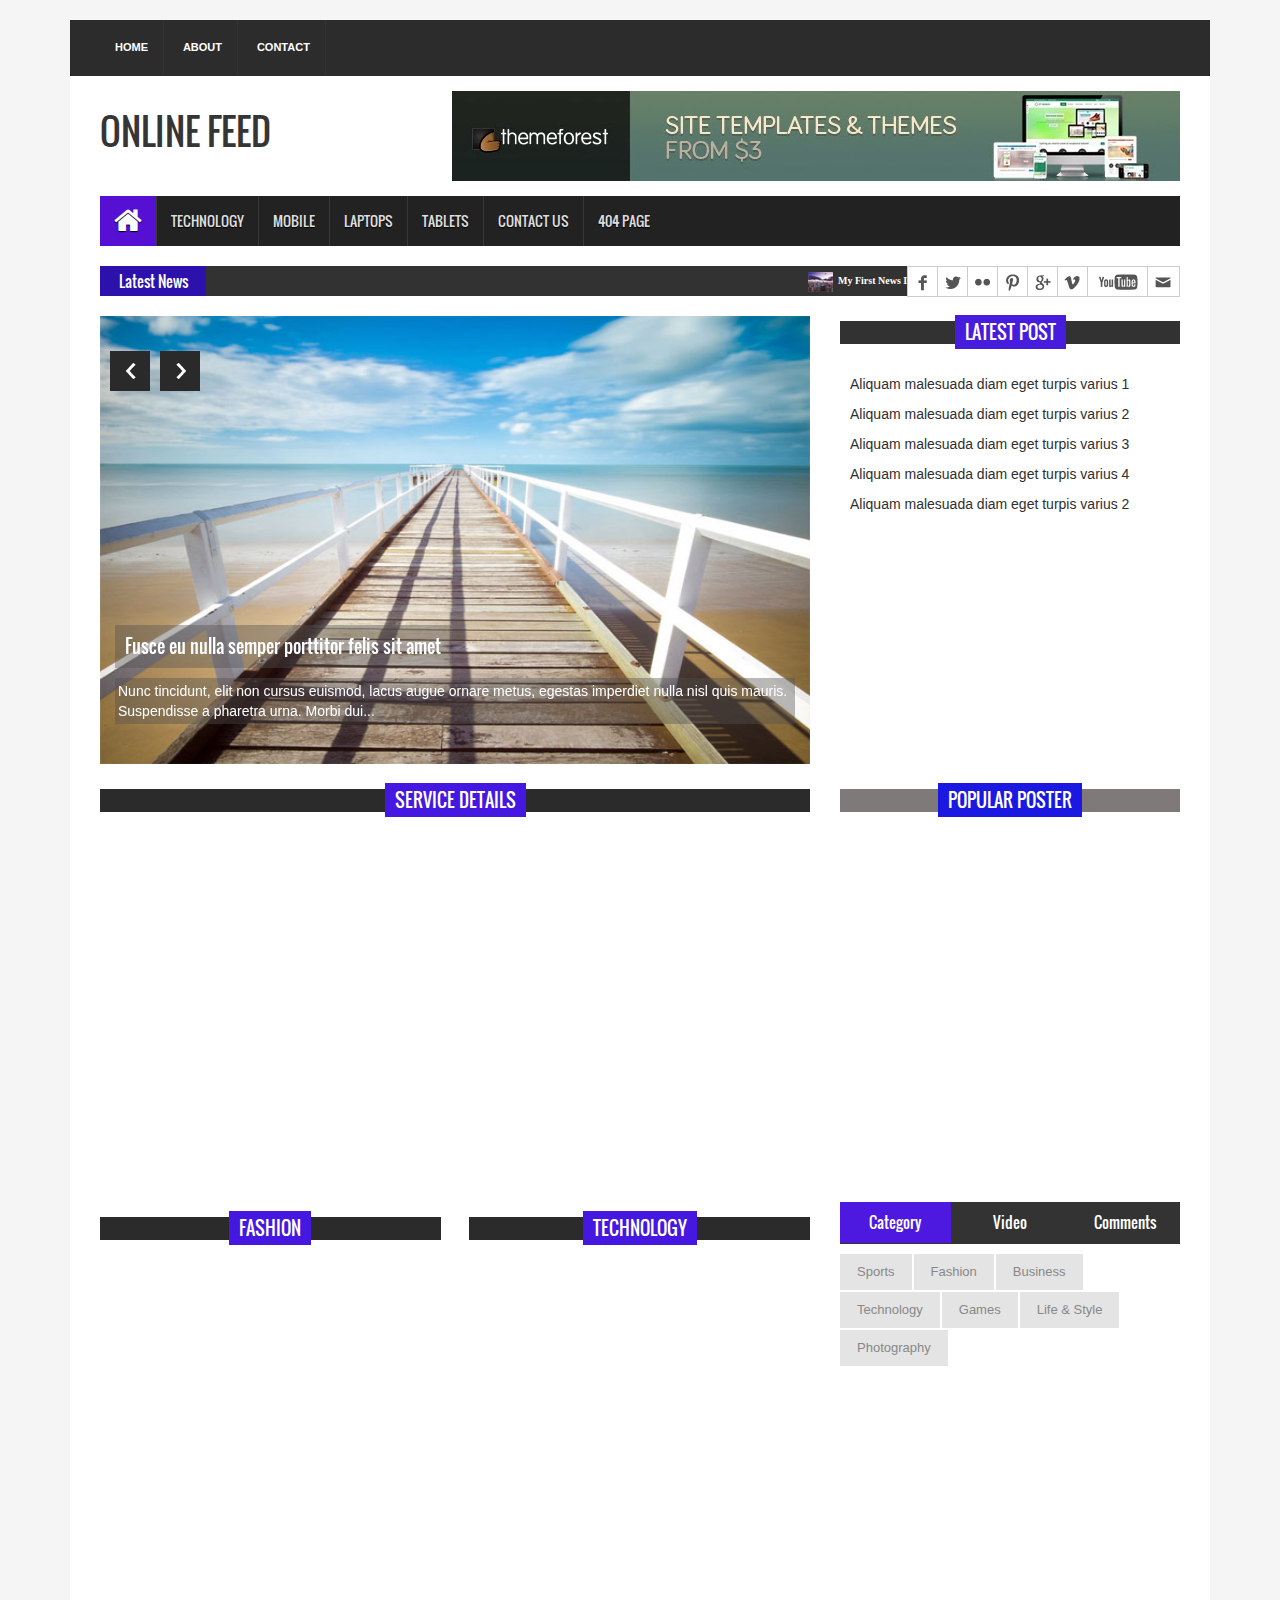
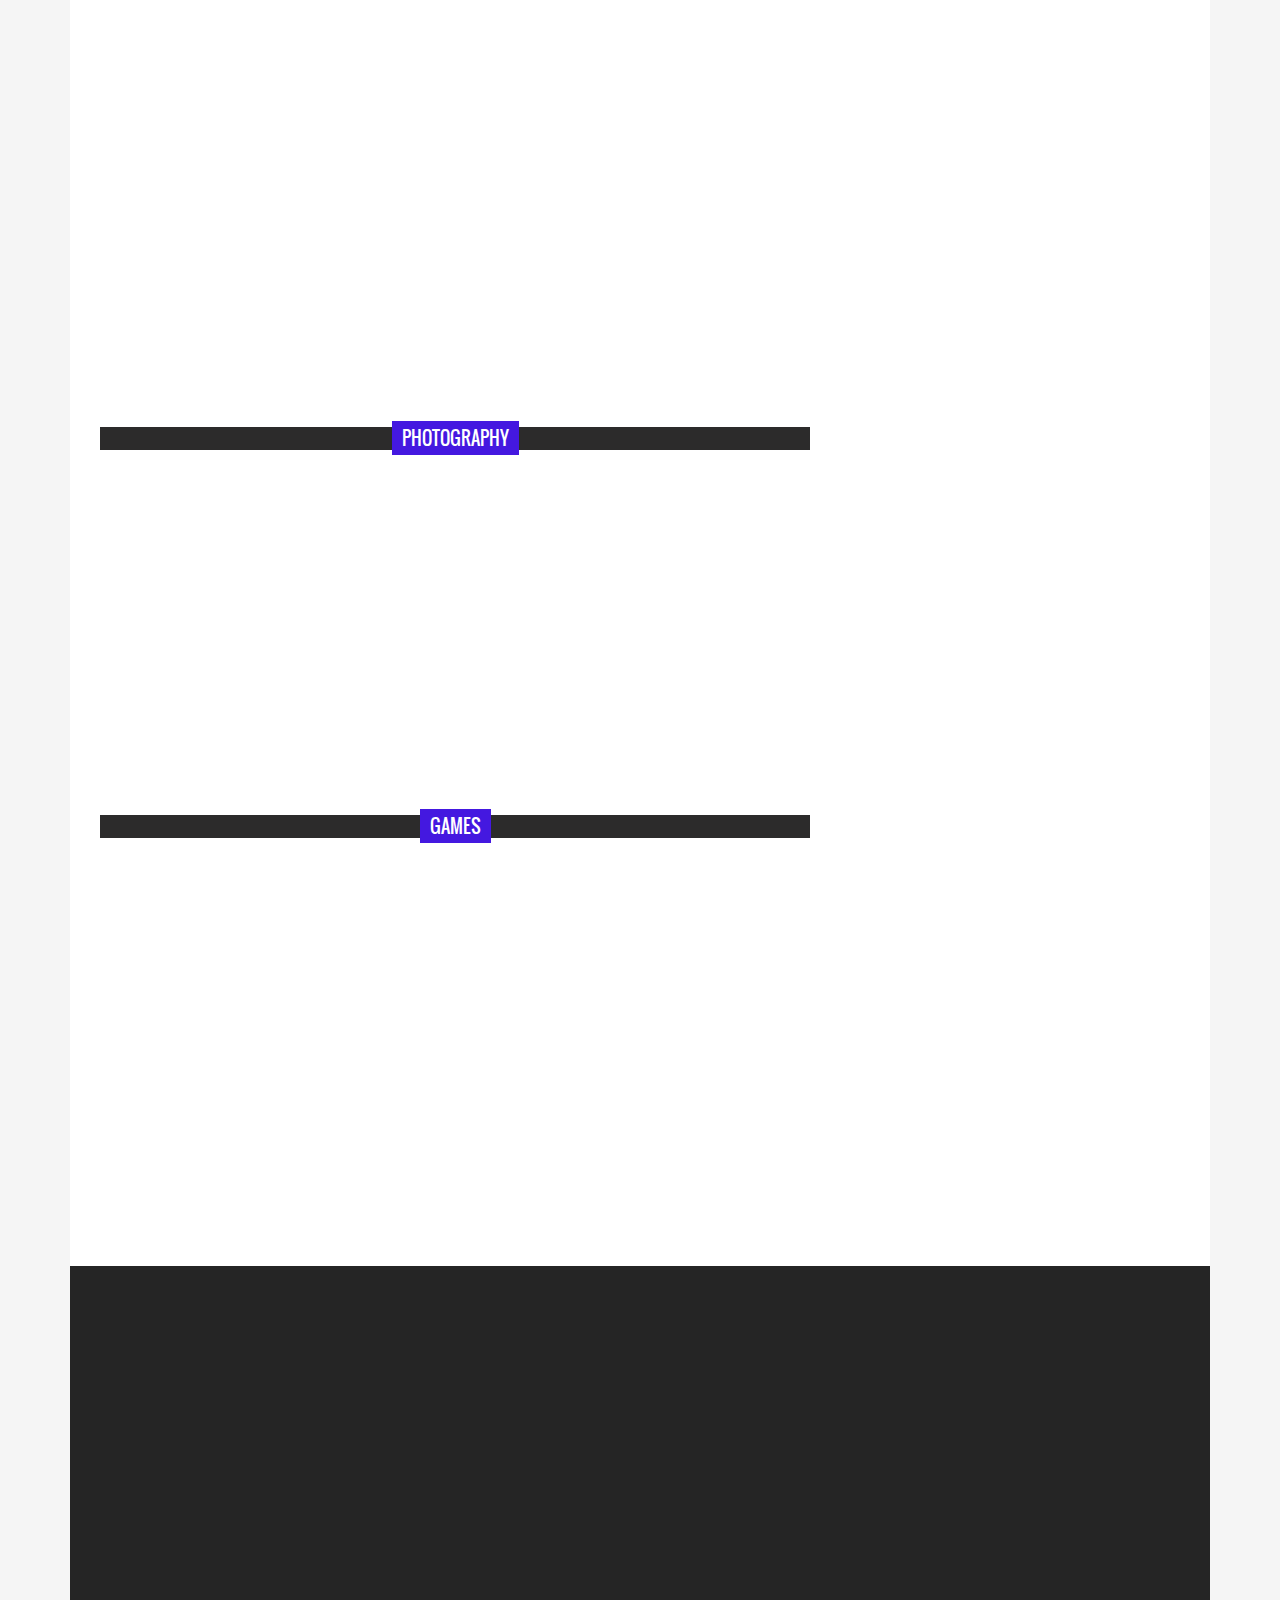
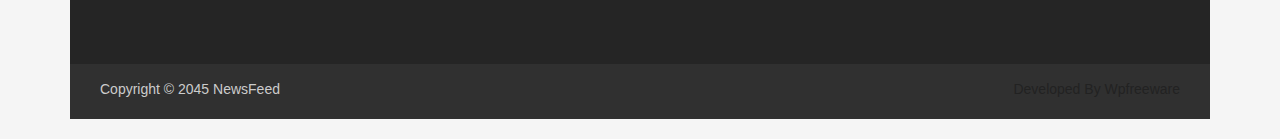
==== index.html @ 2f9a510f "Add files via upload" ====
<!DOCTYPE html>
<html>
<head>
<title>Online Feed</title>
<meta charset="utf-8">
<meta http-equiv="X-UA-Compatible" content="IE=edge">
<meta name="viewport" content="width=device-width, initial-scale=1">
<link rel="stylesheet" type="text/css" href="assets/css/bootstrap.min.css">
<link rel="stylesheet" type="text/css" href="assets/css/font-awesome.min.css">
<link rel="stylesheet" type="text/css" href="assets/css/animate.css">
<link rel="stylesheet" type="text/css" href="assets/css/font.css">
<link rel="stylesheet" type="text/css" href="assets/css/li-scroller.css">
<link rel="stylesheet" type="text/css" href="assets/css/slick.css">
<link rel="stylesheet" type="text/css" href="assets/css/jquery.fancybox.css">
<link rel="stylesheet" type="text/css" href="assets/css/theme.css">
<link rel="stylesheet" type="text/css" href="assets/css/style.css">
<!--[if lt IE 9]>
<script src="assets/js/html5shiv.min.js"></script>
<script src="assets/js/respond.min.js"></script>
<![endif]-->
</head>
<body>
<div id="preloader">
  <div id="status">&nbsp;</div>
</div>
<a class="scrollToTop" href="#"><i class="fa fa-angle-up"></i></a>
<div class="container">
  <header id="header">
    <div class="row">
      <div class="col-lg-12 col-md-12 col-sm-12">
        <div class="header_top">
          <div class="header_top_left">
            <ul class="top_nav">
              <li><a href="index.html">Home</a></li>
              <li><a href="#">About</a></li>
              <li><a href="pages/contact.html">Contact</a></li>
            </ul>
          </div>
          <div class="header_top_right">
            
          </div>
        </div>
      </div>
      <div class="col-lg-12 col-md-12 col-sm-12">
        <div class="header_bottom">
          <div class="logo_area"><a href="index.html" class="logo"><h1>ONLINE FEED</h1></a></div>
          <div class="add_banner"><a href="#"><img src="images/addbanner_728x90_V1.jpg" alt=""></a></div>
        </div>
      </div>
    </div>
  </header>
  <section id="navArea">
    <nav class="navbar navbar-inverse" role="navigation">
      <div class="navbar-header">
        <button type="button" class="navbar-toggle collapsed" data-toggle="collapse" data-target="#navbar" aria-expanded="false" aria-controls="navbar"> <span class="sr-only">Toggle navigation</span> <span class="icon-bar"></span> <span class="icon-bar"></span> <span class="icon-bar"></span> </button>
      </div>
      <div id="navbar" class="navbar-collapse collapse">
        <ul class="nav navbar-nav main_nav">
          <li class="active"><a href="index.html"><span class="fa fa-home desktop-home"></span><span class="mobile-show">Home</span></a></li>
          <li><a href="#">Technology</a></li>
          <li class="dropdown"> <a href="#" class="dropdown-toggle" data-toggle="dropdown" role="button" aria-expanded="false">Mobile</a>
            <ul class="dropdown-menu" role="menu">
              <li><a href="#">Android</a></li>
              <li><a href="#">Samsung</a></li>
              <li><a href="#">Nokia</a></li>
              <li><a href="#">Walton Mobile</a></li>
              <li><a href="#">Sympony</a></li>
            </ul>
          </li>
          <li><a href="#">Laptops</a></li>
          <li><a href="#">Tablets</a></li>
          <li><a href="pages/contact.html">Contact Us</a></li>
          <li><a href="pages/404.html">404 Page</a></li>
        </ul>
      </div>
    </nav>
  </section>
  <section id="newsSection">
    <div class="row">
      <div class="col-lg-12 col-md-12">
        <div class="latest_newsarea"> <span>Latest News</span>
          <ul id="ticker01" class="news_sticker">
            <li><a href="#"><img src="images/news_thumbnail3.jpg" alt="">My First News Item</a></li>
            <li><a href="#"><img src="images/news_thumbnail3.jpg" alt="">My Second News Item</a></li>
            <li><a href="#"><img src="images/news_thumbnail3.jpg" alt="">My Third News Item</a></li>
            <li><a href="#"><img src="images/news_thumbnail3.jpg" alt="">My Four News Item</a></li>
            <li><a href="#"><img src="images/news_thumbnail3.jpg" alt="">My Five News Item</a></li>
            <li><a href="#"><img src="images/news_thumbnail3.jpg" alt="">My Six News Item</a></li>
            <li><a href="#"><img src="images/news_thumbnail3.jpg" alt="">My Seven News Item</a></li>
            <li><a href="#"><img src="images/news_thumbnail3.jpg" alt="">My Eight News Item</a></li>
            <li><a href="#"><img src="images/news_thumbnail2.jpg" alt="">My Nine News Item</a></li>
          </ul>
          <div class="social_area">
            <ul class="social_nav">
              <li class="facebook"><a href="#"></a></li>
              <li class="twitter"><a href="#"></a></li>
              <li class="flickr"><a href="#"></a></li>
              <li class="pinterest"><a href="#"></a></li>
              <li class="googleplus"><a href="#"></a></li>
              <li class="vimeo"><a href="#"></a></li>
              <li class="youtube"><a href="#"></a></li>
              <li class="mail"><a href="#"></a></li>
            </ul>
          </div>
        </div>
      </div>
    </div>
  </section>
  <section id="sliderSection">
    <div class="row">
      <div class="col-lg-8 col-md-8 col-sm-8">
        <div class="slick_slider">
          <div class="single_iteam"> <a href="pages/single_page.html"> <img src="images/slider_img4.jpg" alt=""></a>
            <div class="slider_article">
              <h2><a class="slider_tittle" href="pages/single_page.html">Fusce eu nulla semper porttitor felis sit amet</a></h2>
              <p>Nunc tincidunt, elit non cursus euismod, lacus augue ornare metus, egestas imperdiet nulla nisl quis mauris. Suspendisse a pharetra urna. Morbi dui...</p>
            </div>
          </div>
          <div class="single_iteam"> <a href="pages/single_page.html"> <img src="images/slider_img2.jpg" alt=""></a>
            <div class="slider_article">
              <h2><a class="slider_tittle" href="pages/single_page.html">Fusce eu nulla semper porttitor felis sit amet</a></h2>
              <p>Nunc tincidunt, elit non cursus euismod, lacus augue ornare metus, egestas imperdiet nulla nisl quis mauris. Suspendisse a pharetra urna. Morbi dui...</p>
            </div>
          </div>
          <div class="single_iteam"> <a href="pages/single_page.html"> <img src="images/slider_img3.jpg" alt=""></a>
            <div class="slider_article">
              <h2><a class="slider_tittle" href="pages/single_page.html">Fusce eu nulla semper porttitor felis sit amet</a></h2>
              <p>Nunc tincidunt, elit non cursus euismod, lacus augue ornare metus, egestas imperdiet nulla nisl quis mauris. Suspendisse a pharetra urna. Morbi dui...</p>
            </div>
          </div>
          <div class="single_iteam"> <a href="pages/single_page.html"> <img src="images/slider_img1.jpg" alt=""></a>
            <div class="slider_article">
              <h2><a class="slider_tittle" href="pages/single_page.html">Fusce eu nulla semper porttitor felis sit amet</a></h2>
              <p>Nunc tincidunt, elit non cursus euismod, lacus augue ornare metus, egestas imperdiet nulla nisl quis mauris. Suspendisse a pharetra urna. Morbi dui...</p>
            </div>
          </div>
        </div>
      </div>
      <div class="col-lg-4 col-md-4 col-sm-4">
        <div class="latest_post">
          <h2><span>Latest post</span></h2>
          <div class="latest_post_container">
            <div id="prev-button"><i class="fa fa-chevron-up"></i></div>
            <ul class="latest_postnav">
              <li>
                <div class="media"> <a href="pages/single_page.html" class="media-left">  </a>
                  <div class="media-body"> <a href="pages/single_page.html" class="catg_title"> Aliquam malesuada diam eget turpis varius 1</a> </div>
                </div>
              </li>
              <li>
                <div class="media"> <a href="pages/single_page.html" class="media-left">  </a>
                  <div class="media-body"> <a href="pages/single_page.html" class="catg_title"> Aliquam malesuada diam eget turpis varius 2</a> </div>
                </div>
              </li>
              <li>
                <div class="media"> <a href="pages/single_page.html" class="media-left">  </a>
                  <div class="media-body"> <a href="pages/single_page.html" class="catg_title"> Aliquam malesuada diam eget turpis varius 3</a> </div>
                </div>
              </li>
              <li>
                <div class="media"> <a href="pages/single_page.html" class="media-left"> </a>
                  <div class="media-body"> <a href="pages/single_page.html" class="catg_title"> Aliquam malesuada diam eget turpis varius 4</a> </div>
                </div>
              </li>
              <li>
                <div class="media"> <a href="pages/single_page.html" class="media-left">  </a>
                  <div class="media-body"> <a href="pages/single_page.html" class="catg_title"> Aliquam malesuada diam eget turpis varius 2</a> </div>
                </div>
              </li>
            </ul>
            <div id="next-button"><i class="fa  fa-chevron-down"></i></div>
          </div>
        </div>
      </div>
    </div>
  </section>
  <section id="contentSection">
    <div class="row">
      <div class="col-lg-8 col-md-8 col-sm-8">
        <div class="left_content">
          <div class="single_post_content">
            <h2><span>Service Details</span></h2>
            <div class="single_post_content_left">
              <ul class="business_catgnav  wow fadeInDown">
                <li>
                  <figure class="bsbig_fig"> <a href="pages/single_page.html" class="featured_img"> <img alt="" src="images/featured_img1.jpg"> <span class="overlay"></span> </a>
                    <figcaption> <a href="pages/single_page.html">Document Required</a> </figcaption>
                    <p>Nunc tincidunt, elit non cursus euismod, lacus augue ornare metus, egestas imperdiet nulla nisl quis mauris. Suspendisse a phare...</p>
                  </figure>
                </li>
              </ul>
            </div>
            <div class="single_post_content_right">
              <ul class="spost_nav">
                <li>
                  <div class="media wow fadeInDown"> <a href="pages/single_page.html" class="media-left"> <img alt="" src="images/post_img1.jpg"> </a>
                    <div class="media-body"> <a href="pages/single_page.html" class="catg_title"> Aliquam malesuada diam eget turpis varius 1</a> </div>
                  </div>
                </li>
                <li>
                  <div class="media wow fadeInDown"> <a href="pages/single_page.html" class="media-left"> <img alt="" src="images/post_img2.jpg"> </a>
                    <div class="media-body"> <a href="pages/single_page.html" class="catg_title"> Aliquam malesuada diam eget turpis varius 2</a> </div>
                  </div>
                </li>
                <li>
                  <div class="media wow fadeInDown"> <a href="pages/single_page.html" class="media-left"> <img alt="" src="images/post_img1.jpg"> </a>
                    <div class="media-body"> <a href="pages/single_page.html" class="catg_title"> Aliquam malesuada diam eget turpis varius 3</a> </div>
                  </div>
                </li>
                <li>
                  <div class="media wow fadeInDown"> <a href="pages/single_page.html" class="media-left"> <img alt="" src="images/post_img2.jpg"> </a>
                    <div class="media-body"> <a href="pages/single_page.html" class="catg_title"> Aliquam malesuada diam eget turpis varius 4</a> </div>
                  </div>
                </li>
              </ul>
            </div>
          </div>
          <div class="fashion_technology_area">
            <div class="fashion">
              <div class="single_post_content">
                <h2><span>Fashion</span></h2>
                <ul class="business_catgnav wow fadeInDown">
                  <li>
                    <figure class="bsbig_fig"> <a href="pages/single_page.html" class="featured_img"> <img alt="" src="images/featured_img2.jpg"> <span class="overlay"></span> </a>
                      <figcaption> <a href="pages/single_page.html">Proin rhoncus consequat nisl eu ornare mauris</a> </figcaption>
                      <p>Nunc tincidunt, elit non cursus euismod, lacus augue ornare metus, egestas imperdiet nulla nisl quis mauris. Suspendisse a phare...</p>
                    </figure>
                  </li>
                </ul>
                <ul class="spost_nav">
                  <li>
                    <div class="media wow fadeInDown"> <a href="pages/single_page.html" class="media-left"> <img alt="" src="images/post_img1.jpg"> </a>
                      <div class="media-body"> <a href="pages/single_page.html" class="catg_title"> Aliquam malesuada diam eget turpis varius 1</a> </div>
                    </div>
                  </li>
                  <li>
                    <div class="media wow fadeInDown"> <a href="pages/single_page.html" class="media-left"> <img alt="" src="images/post_img2.jpg"> </a>
                      <div class="media-body"> <a href="pages/single_page.html" class="catg_title"> Aliquam malesuada diam eget turpis varius 2</a> </div>
                    </div>
                  </li>
                  <li>
                    <div class="media wow fadeInDown"> <a href="pages/single_page.html" class="media-left"> <img alt="" src="images/post_img1.jpg"> </a>
                      <div class="media-body"> <a href="pages/single_page.html" class="catg_title"> Aliquam malesuada diam eget turpis varius 3</a> </div>
                    </div>
                  </li>
                  <li>
                    <div class="media wow fadeInDown"> <a href="pages/single_page.html" class="media-left"> <img alt="" src="images/post_img2.jpg"> </a>
                      <div class="media-body"> <a href="pages/single_page.html" class="catg_title"> Aliquam malesuada diam eget turpis varius 4</a> </div>
                    </div>
                  </li>
                </ul>
              </div>
            </div>
            <div class="technology">
              <div class="single_post_content">
                <h2><span>Technology</span></h2>
                <ul class="business_catgnav">
                  <li>
                    <figure class="bsbig_fig wow fadeInDown"> <a href="pages/single_page.html" class="featured_img"> <img alt="" src="images/featured_img3.jpg"> <span class="overlay"></span> </a>
                      <figcaption> <a href="pages/single_page.html">Proin rhoncus consequat nisl eu ornare mauris</a> </figcaption>
                      <p>Nunc tincidunt, elit non cursus euismod, lacus augue ornare metus, egestas imperdiet nulla nisl quis mauris. Suspendisse a phare...</p>
                    </figure>
                  </li>
                </ul>
                <ul class="spost_nav">
                  <li>
                    <div class="media wow fadeInDown"> <a href="pages/single_page.html" class="media-left"> <img alt="" src="images/post_img1.jpg"> </a>
                      <div class="media-body"> <a href="pages/single_page.html" class="catg_title"> Aliquam malesuada diam eget turpis varius 1</a> </div>
                    </div>
                  </li>
                  <li>
                    <div class="media wow fadeInDown"> <a href="pages/single_page.html" class="media-left"> <img alt="" src="images/post_img2.jpg"> </a>
                      <div class="media-body"> <a href="pages/single_page.html" class="catg_title"> Aliquam malesuada diam eget turpis varius 2</a> </div>
                    </div>
                  </li>
                  <li>
                    <div class="media wow fadeInDown"> <a href="pages/single_page.html" class="media-left"> <img alt="" src="images/post_img1.jpg"> </a>
                      <div class="media-body"> <a href="pages/single_page.html" class="catg_title"> Aliquam malesuada diam eget turpis varius 3</a> </div>
                    </div>
                  </li>
                  <li>
                    <div class="media wow fadeInDown"> <a href="pages/single_page.html" class="media-left"> <img alt="" src="images/post_img2.jpg"> </a>
                      <div class="media-body"> <a href="pages/single_page.html" class="catg_title"> Aliquam malesuada diam eget turpis varius 4</a> </div>
                    </div>
                  </li>
                </ul>
              </div>
            </div>
          </div>
          <div class="single_post_content">
            <h2><span>Photography</span></h2>
            <ul class="photograph_nav  wow fadeInDown">
              <li>
                <div class="photo_grid">
                  <figure class="effect-layla"> <a class="fancybox-buttons" data-fancybox-group="button" href="images/photograph_img2.jpg" title="Photography Ttile 1"> <img src="images/photograph_img2.jpg" alt=""/></a> </figure>
                </div>
              </li>
              <li>
                <div class="photo_grid">
                  <figure class="effect-layla"> <a class="fancybox-buttons" data-fancybox-group="button" href="images/photograph_img3.jpg" title="Photography Ttile 2"> <img src="images/photograph_img3.jpg" alt=""/> </a> </figure>
                </div>
              </li>
              <li>
                <div class="photo_grid">
                  <figure class="effect-layla"> <a class="fancybox-buttons" data-fancybox-group="button" href="images/photograph_img4.jpg" title="Photography Ttile 3"> <img src="images/photograph_img4.jpg" alt=""/> </a> </figure>
                </div>
              </li>
              <li>
                <div class="photo_grid">
                  <figure class="effect-layla"> <a class="fancybox-buttons" data-fancybox-group="button" href="images/photograph_img4.jpg" title="Photography Ttile 4"> <img src="images/photograph_img4.jpg" alt=""/> </a> </figure>
                </div>
              </li>
              <li>
                <div class="photo_grid">
                  <figure class="effect-layla"> <a class="fancybox-buttons" data-fancybox-group="button" href="images/photograph_img2.jpg" title="Photography Ttile 5"> <img src="images/photograph_img2.jpg" alt=""/> </a> </figure>
                </div>
              </li>
              <li>
                <div class="photo_grid">
                  <figure class="effect-layla"> <a class="fancybox-buttons" data-fancybox-group="button" href="images/photograph_img3.jpg" title="Photography Ttile 6"> <img src="images/photograph_img3.jpg" alt=""/> </a> </figure>
                </div>
              </li>
            </ul>
          </div>
          <div class="single_post_content">
            <h2><span>Games</span></h2>
            <div class="single_post_content_left">
              <ul class="business_catgnav">
                <li>
                  <figure class="bsbig_fig  wow fadeInDown"> <a class="featured_img" href="pages/single_page.html"> <img src="images/featured_img1.jpg" alt=""> <span class="overlay"></span> </a>
                    <figcaption> <a href="pages/single_page.html">Proin rhoncus consequat nisl eu ornare mauris</a> </figcaption>
                    <p>Nunc tincidunt, elit non cursus euismod, lacus augue ornare metus, egestas imperdiet nulla nisl quis mauris. Suspendisse a phare...</p>
                  </figure>
                </li>
              </ul>
            </div>
            <div class="single_post_content_right">
              <ul class="spost_nav">
                <li>
                  <div class="media wow fadeInDown"> <a href="pages/single_page.html" class="media-left"> <img alt="" src="images/post_img1.jpg"> </a>
                    <div class="media-body"> <a href="pages/single_page.html" class="catg_title"> Aliquam malesuada diam eget turpis varius 1</a> </div>
                  </div>
                </li>
                <li>
                  <div class="media wow fadeInDown"> <a href="pages/single_page.html" class="media-left"> <img alt="" src="images/post_img2.jpg"> </a>
                    <div class="media-body"> <a href="pages/single_page.html" class="catg_title"> Aliquam malesuada diam eget turpis varius 2</a> </div>
                  </div>
                </li>
                <li>
                  <div class="media wow fadeInDown"> <a href="pages/single_page.html" class="media-left"> <img alt="" src="images/post_img1.jpg"> </a>
                    <div class="media-body"> <a href="pages/single_page.html" class="catg_title"> Aliquam malesuada diam eget turpis varius 3</a> </div>
                  </div>
                </li>
                <li>
                  <div class="media wow fadeInDown"> <a href="pages/single_page.html" class="media-left"> <img alt="" src="images/post_img2.jpg"> </a>
                    <div class="media-body"> <a href="pages/single_page.html" class="catg_title"> Aliquam malesuada diam eget turpis varius 4</a> </div>
                  </div>
                </li>
              </ul>
            </div>
          </div>
        </div>
      </div>
      <div class="col-lg-4 col-md-4 col-sm-4">
        <aside class="right_content">
          <div class="single_sidebar">
            <h2><span>Popular Poster</span></h2>
            <ul class="spost_nav">
              <li>
                <div class="media wow fadeInDown"> <a href="pages/single_page.html" class="media-left"> <img alt="" src="images/post_img1.jpg"> </a>
                  <div class="media-body"> <a href="pages/single_page.html" class="catg_title"> Aliquam malesuada diam eget turpis varius 1</a> </div>
                </div>
              </li>
              <li>
                <div class="media wow fadeInDown"> <a href="pages/single_page.html" class="media-left"> <img alt="" src="images/post_img2.jpg"> </a>
                  <div class="media-body"> <a href="pages/single_page.html" class="catg_title"> Aliquam malesuada diam eget turpis varius 2</a> </div>
                </div>
              </li>
              <li>
                <div class="media wow fadeInDown"> <a href="pages/single_page.html" class="media-left"> <img alt="" src="images/post_img1.jpg"> </a>
                  <div class="media-body"> <a href="pages/single_page.html" class="catg_title"> Aliquam malesuada diam eget turpis varius 3</a> </div>
                </div>
              </li>
              <li>
                <div class="media wow fadeInDown"> <a href="pages/single_page.html" class="media-left"> <img alt="" src="images/post_img2.jpg"> </a>
                  <div class="media-body"> <a href="pages/single_page.html" class="catg_title"> Aliquam malesuada diam eget turpis varius 4</a> </div>
                </div>
              </li>
            </ul>
          </div>
          <div class="single_sidebar">
            <ul class="nav nav-tabs" role="tablist">
              <li role="presentation" class="active"><a href="#category" aria-controls="home" role="tab" data-toggle="tab">Category</a></li>
              <li role="presentation"><a href="#video" aria-controls="profile" role="tab" data-toggle="tab">Video</a></li>
              <li role="presentation"><a href="#comments" aria-controls="messages" role="tab" data-toggle="tab">Comments</a></li>
            </ul>
            <div class="tab-content">
              <div role="tabpanel" class="tab-pane active" id="category">
                <ul>
                  <li class="cat-item"><a href="#">Sports</a></li>
                  <li class="cat-item"><a href="#">Fashion</a></li>
                  <li class="cat-item"><a href="#">Business</a></li>
                  <li class="cat-item"><a href="#">Technology</a></li>
                  <li class="cat-item"><a href="#">Games</a></li>
                  <li class="cat-item"><a href="#">Life &amp; Style</a></li>
                  <li class="cat-item"><a href="#">Photography</a></li>
                </ul>
              </div>
              <div role="tabpanel" class="tab-pane" id="video">
                <div class="vide_area">
                  <iframe width="100%" height="250" src="http://www.youtube.com/embed/h5QWbURNEpA?feature=player_detailpage" frameborder="0" allowfullscreen></iframe>
                </div>
              </div>
              <div role="tabpanel" class="tab-pane" id="comments">
                <ul class="spost_nav">
                  <li>
                    <div class="media wow fadeInDown"> <a href="pages/single_page.html" class="media-left"> <img alt="" src="images/post_img1.jpg"> </a>
                      <div class="media-body"> <a href="pages/single_page.html" class="catg_title"> Aliquam malesuada diam eget turpis varius 1</a> </div>
                    </div>
                  </li>
                  <li>
                    <div class="media wow fadeInDown"> <a href="pages/single_page.html" class="media-left"> <img alt="" src="images/post_img2.jpg"> </a>
                      <div class="media-body"> <a href="pages/single_page.html" class="catg_title"> Aliquam malesuada diam eget turpis varius 2</a> </div>
                    </div>
                  </li>
                  <li>
                    <div class="media wow fadeInDown"> <a href="pages/single_page.html" class="media-left"> <img alt="" src="images/post_img1.jpg"> </a>
                      <div class="media-body"> <a href="pages/single_page.html" class="catg_title"> Aliquam malesuada diam eget turpis varius 3</a> </div>
                    </div>
                  </li>
                  <li>
                    <div class="media wow fadeInDown"> <a href="pages/single_page.html" class="media-left"> <img alt="" src="images/post_img2.jpg"> </a>
                      <div class="media-body"> <a href="pages/single_page.html" class="catg_title"> Aliquam malesuada diam eget turpis varius 4</a> </div>
                    </div>
                  </li>
                </ul>
              </div>
            </div>
          </div>
          <div class="single_sidebar wow fadeInDown">
            <h2><span>Sponsor</span></h2>
            <a class="sideAdd" href="#"><img src="images/add_img.jpg" alt=""></a> </div>
          <div class="single_sidebar wow fadeInDown">
            <h2><span>Category Archive</span></h2>
            <select class="catgArchive">
              <option>Select Category</option>
              <option>Life styles</option>
              <option>Sports</option>
              <option>Technology</option>
              <option>Treads</option>
            </select>
          </div>
          <div class="single_sidebar wow fadeInDown">
            <h2><span>Links</span></h2>
            <ul>
              <li><a href="#">Blog</a></li>
              <li><a href="#">Rss Feed</a></li>
              <li><a href="#">Login</a></li>
              <li><a href="#">Life &amp; Style</a></li>
            </ul>
          </div>
        </aside>
      </div>
    </div>
  </section>
  <footer id="footer">
    <div class="footer_top">
      <div class="row">
        <div class="col-lg-4 col-md-4 col-sm-4">
          <div class="footer_widget wow fadeInLeftBig">
            <h2>Flickr Images</h2>
          </div>
        </div>
        <div class="col-lg-4 col-md-4 col-sm-4">
          <div class="footer_widget wow fadeInDown">
            <h2>Tag</h2>
            <ul class="tag_nav">
              <li><a href="#">Games</a></li>
              <li><a href="#">Sports</a></li>
              <li><a href="#">Fashion</a></li>
              <li><a href="#">Business</a></li>
              <li><a href="#">Life &amp; Style</a></li>
              <li><a href="#">Technology</a></li>
              <li><a href="#">Photo</a></li>
              <li><a href="#">Slider</a></li>
            </ul>
          </div>
        </div>
        <div class="col-lg-4 col-md-4 col-sm-4">
          <div class="footer_widget wow fadeInRightBig">
            <h2>Contact</h2>
            <p>Lorem ipsum dolor sit amet, consectetur adipisicing elit, sed do eiusmod tempor incididunt ut labore et dolore magna aliqua Lorem ipsum dolor sit amet, consectetur adipisicing elit.</p>
            <address>
            Perfect News,1238 S . 123 St.Suite 25 Town City 3333,USA Phone: 123-326-789 Fax: 123-546-567
            </address>
          </div>
        </div>
      </div>
    </div>
    <div class="footer_bottom">
      <p class="copyright">Copyright &copy; 2045 <a href="index.html">NewsFeed</a></p>
      <p class="developer">Developed By Wpfreeware</p>
    </div>
  </footer>
</div>
<script src="assets/js/jquery.min.js"></script> 
<script src="assets/js/wow.min.js"></script> 
<script src="assets/js/bootstrap.min.js"></script> 
<script src="assets/js/slick.min.js"></script> 
<script src="assets/js/jquery.li-scroller.1.0.js"></script> 
<script src="assets/js/jquery.newsTicker.min.js"></script> 
<script src="assets/js/jquery.fancybox.pack.js"></script> 
<script src="assets/js/custom.js"></script>
</body>
</html>
---- assets/css/font.css ----
@font-face{font-family:"Oswald"; font-style:normal; font-weight:400; src:local("Oswald Regular"),local("Oswald-Regular"),url("../fonts/Oswald-Regular-400.woff") format("woff")}
@font-face{font-family:"Varela"; font-style:normal; font-weight:400; src:local("Varela"),url("../fonts/Varela-400.woff") format("woff")}
@font-face{font-family:"Open Sans"; font-style:normal; font-weight:400; src:local("Open Sans"),local("OpenSans"),url("../fonts/OpenSans-400.woff") format("woff")}
---- assets/css/li-scroller.css ----
/* liScroll styles */

.tickercontainer{width:100%; height:30px; margin:0; padding:0; overflow:hidden; padding-top:2px}
.tickercontainer .mask{left:10px; overflow:hidden; position:relative; top:0; width:100%; height:20px; overflow:hidden; margin-top:4px}
ul.newsticker{position:relative; left:750px; font:bold 10px Verdana; list-style-type:none; margin:0; padding:0}
ul.newsticker li{float:left; margin:0; padding:0}
ul.newsticker a{white-space:nowrap; padding:0; color:#fff; margin:0 50px 0 0}
ul.newsticker a:hover{text-decoration:underline}
ul.newsticker span{margin:0 10px 0 0}
ul.newsticker a > img{height:20px; margin-right:5px; width:25px}
---- assets/css/theme.css ----
.scrollToTop{background-color:#371597; color:#fff}
.scrollToTop:hover, .scrollToTop:focus{background-color:#fff; color:#2320e6; border-color:1px solid #3719e6}
.logo > span{color:#5320cb}
.navbar-inverse .navbar-nav > li > a:hover, .navbar-inverse .navbar-nav > li > a:focus{background-color:#4221d3}
.navbar-inverse .navbar-nav > .active > a, .navbar-inverse .navbar-nav > .active > a:hover, .navbar-inverse .navbar-nav > .active > a:focus{background-color:#5510d4}
.dropdown-menu > li > a:hover, .dropdown-menu > li > a:focus{background-color:#211eda}
.navbar-inverse .navbar-nav > .open > a, .navbar-inverse .navbar-nav > .open > a:hover, .navbar-inverse .navbar-nav > .open > a:focus{background-color:#2e1bd6}
.dropdown-menu > li > a:hover, .dropdown-menu > li > a:focus{background-color:#4321db}
.navbar-inverse .navbar-nav > .open > a, .navbar-inverse .navbar-nav > .open > a:hover, .navbar-inverse .navbar-nav > .open > a:focus{background-color:#2825d6}
.latest_newsarea span{background:none repeat scroll 0 0 #2d11ac}
.latest_post > h2 span{background:none repeat scroll 0 0 #471ddd}
#prev-button{color:#481ee0}
#next-button{color:#303cec}
.single_post_content > h2 span{background:none repeat scroll 0 0 #4418e0}
.single_sidebar > h2 span{ background:none repeat scroll 0 0 #1b18e2}
.bsbig_fig figcaption a:hover{color:#4023e6}
.spost_nav .media-body > a:hover{color:#1a17ce}
.cat-item a:hover{background-color:#421ce9}
.nav-tabs > li > a:hover, .nav-tabs > li > a:focus{background-color:#1f11dd}
.nav-tabs > li.active > a, .nav-tabs > li.active > a:hover, .nav-tabs > li.active > a:focus{background-color:#4d18e0}
.single_sidebar > ul > li a:hover{color:#1c19f5}
.footer_widget > h2:hover{color:#391dd8}
.tag_nav li a:hover{color:#1d3ed3; border-color:#2537d8}
.copyright a:hover{color:#4223ca}
.post_commentbox a:hover, .post_commentbox span:hover{color:#2a17d4}
.breadcrumb{border-left:10px solid #3719be}
.single_page_content ul li:before{background-color:#3322cf}
.single_page_content h2, .single_page_content h3, .single_page_content h4, .single_page_content h5, .single_page_content h6{color:#2335d4}
.nav-slit .icon-wrap{background-color:#1c2dcc}
.nav-slit h3{background:#4319d8}
.catgArchive{background-color:#361ad1}
.error_page > h3{color:#2318c4}
.error_page > span{background:none repeat scroll 0 0 #1b27c9}
.error_page > a{background-color:#3114d3}
.contact_area > h2{background-color:#1c2dcc}
.contact_form input[type="submit"]{background-color:#2a1abe}
.contact_form input[type="submit"]:hover{background-color:#fff; color:#311edd}
.related_post > h2 i{color:#1020af}
.form-control:focus{border-color:#1613c5;  box-shadow:0 0px 1px #1310c5 inset,0 0 5px #2916d6}
---- assets/css/style.css ----
/*
Template Name: NewsFeed
Template URI: http://www.wpfreeware.com/newsfeed-ultra-responsive-news-magazine-theme/
Author: WpFreeware
Author URI: http://www.wpfreeware.com
Description: A Pro bootstrap html5 css3 responsive news magazine website template
Version: 1.0 
License: GPL
License URI: http://www.gnu.org/licenses/gpl-2.0.html
*/

body{background:#f5f5f5}
ul{padding:0; margin:0; list-style:none}
a{text-decoration:none; color:#2f2f2f}
a:hover{color:#646464; text-decoration:none}
a:focus{outline:none; text-decoration:none}
h1, h2, h3, h4, h5, h6{font-family:'Oswald',sans-serif}
h2{line-height:23px}
img{border:none}
img:hover{opacity:0.75}
.img-center{display:block; margin-left:auto; margin-right:auto; text-align:center}
.img-right{display:block; margin-left:auto}
.img-left{display:block; margin-right:auto}
.yellow_bg{background-color:#ffd62c}
.btn-yellow{background-color:#ffd62c; color:#fff}
.btn-yellow:hover{background-color:#e1b70b; color:#fff}
.limeblue_bg{background-color:#7dc34d}
.blue_bg{background-color:#09c}
.btn{border-radius:0; margin-bottom:5px; -webkit-transition:all 0.5s; -o-transition:all 0.5s; transition:all 0.5s}
.btn:hover{}
.btn-red{background-color:red; color:#fff}
.btn-red:hover{background-color:#c40505; color:#fff}
.btn-green{background-color:green; color:#fff}
.btn-green:hover{background-color:#0ab20a; color:#fff}
.btn-black{background-color:rgb(63, 62, 62); color:#fff}
.btn-black:hover{background-color:#413a3a; color:#fff}
.btn-orange{background-color:orange; color:#fff}
.btn-orange:hover{background-color:#f09d05; color:#fff}
.btn-blue{background-color:blue; color:#fff}
.btn-blue:hover{background-color:#0707a2; color:#fff}
.btn-lime{background-color:lime; color:#fff}
.btn-lime:hover{background-color:#05ae05; color:#fff}
.default-btn{background-color:#12a3df; color:#fff}
.default-btn:hover{background-color:#0a8ec4; color:#fff}
.btn-theme{background-color:#4a09c2; color:#fff}
.btn-theme:hover{background-color:#3612b9; color:#fff}
.transition{-webkit-transition:all 0.5s; -moz-transition:all 0.5s; -ms-transition:all 0.5s; -o-transition:all 0.5s; transition:all 0.5s}
#preloader{position:fixed; top:0; left:0; right:0; bottom:0; background-color:#fff; z-index:99999}
#status{width:200px; height:200px; position:absolute; left:50%; top:50%; background-image:url(images/status.gif); background-repeat:no-repeat; background-position:center; margin:-100px 0 0 -100px}
.scrollToTop{bottom:105px; display:none; font-size:32px; font-weight:bold; height:50px; position:fixed; right:75px; text-align:center; text-decoration:none; width:50px; z-index:9; border:1px solid; -webkit-transition:all 0.5s; -moz-transition:all 0.5s; -ms-transition:all 0.5s; -o-transition:all 0.5s; transition:all 0.5s}
.scrollToTop:hover, .scrollToTop:focus{text-decoration:none; outline:none}
#header{display:inline; float:left; width:100%; margin-top:20px}
.header_top{background-color:#2c2c2c; display:inline; float:left; padding:0 30px; width:100%}
.header_top_left{float:left; display:inline; width:50%}
.top_nav{text-align:left}
.top_nav li{display:inline-block}
.top_nav li a{display:inline-block; border-right:1px solid #333; color:#fff; font-size:11px; font-weight:bold; padding:20px 15px; text-transform:uppercase; -webkit-transition:all 0.5s; -o-transition:all 0.5s; transition:all 0.5s}
.top_nav li a:hover{background-color:#d083cf}
.header_top_right{float:left; display:inline; width:50%; text-align:right}
.header_top_right > p{color:#fff; display:inline-block; float:right; font:bold 12px sans-serif; margin-bottom:0; padding-bottom:20px; padding-right:8px; padding-top:20px}
.header_bottom{background-color:#fff; display:inline; float:left; padding:15px 30px 15px; width:100%}
.logo_area{display:inline; float:left; width:31%}
.logo{font-size:45px; font-weight:bold; color:rgb(54, 53, 53); font-family:'Varela',sans-serif}
.logo img{max-width:100%}
.logo img:hover{opacity:1}
.logo > span{ margin-left:-14px}
.add_banner{float:right; width:728px; height:90px}
.add_banner img{width:100%; height:100%}
#navArea{float:left; display:inline; width:100%; padding:0 30px; background-color:#fff}
.navbar{border:medium none; border-radius:0}
.navbar-inverse .navbar-nav > li > a{border-left:1px solid #383838; color:#ddd; font-family:'Oswald',sans-serif; display:inline-block; height:50px; line-height:50px; padding:0 14px; text-shadow:0 1px 1px #000; text-transform:uppercase; -webkit-transition:all 0.5s; -mz-transition:all 0.5s; -ms-transition:all 0.5s; -o-transition:all 0.5s; transition:all 0.5s}
.navbar-inverse .navbar-nav > li:first-child a{border:none}
.navbar-inverse .navbar-nav > li > a:hover, .navbar-inverse .navbar-nav > li > a:focus{ color:#fff}
.navbar-inverse .navbar-nav > .active > a, .navbar-inverse .navbar-nav > .active > a:hover, .navbar-inverse .navbar-nav > .active > a:focus{ color:#fff}
.main-nav ul li a{}
.navbar-collapse{ padding-left:0}
.mobile-show{display:none}
.desktop-home{display:block; font-size:30px; margin-top:10px}
.dropdown-menu{background-color:#222}
.dropdown-menu > li > a{clear:both; color:#ddd; background-color:#222; padding:10px 20px; font-family:'Oswald',sans-serif; -webkit-transition:all 0.5s; -mz-transition:all 0.5s; -ms-transition:all 0.5s; -o-transition:all 0.5s; transition:all 0.5s}
.dropdown-menu > li > a:hover, .dropdown-menu > li > a:focus{color:#fff}
#newsSection{float:left; display:inline; width:100%; padding:0 30px; background-color:#fff; padding-bottom:20px}
.latest_newsarea{float:left; display:inline; width:100%; background-color:rgb(51, 50, 50); position:relative}
.latest_newsarea span{ color:#fff; font-family:Oswald,sans-serif; font-size:15px; left:0; line-height:1.8em; margin-right:20px; overflow:hidden; padding:2px 18px 1px 19px; position:absolute; z-index:15}
.social_area{ position:absolute; right:0; top:0; background:#fff; border-top:1px solid #ccc; border-bottom:1px solid #ccc; border-right:1px solid #ccc; height:31px}
.social_nav{ text-align:right}
.social_nav li{ display:block; float:left}
.social_nav li a{ display:block; float:left; height:30px; text-indent:-9999px; width:30px; border-left:1px solid #ccc; -webkit-transition:all 0.5s; -moz-transition:all 0.5s; -ms-transition:all 0.5s;  -o-transition:all 0.5s; transition:all 0.5s}
.social_nav li.facebook a{ background-image:url("images/socials.png"); background-position:0 -30px; background-size:270px 60px}
.social_nav li.facebook a:hover{ background-position:0 0px; background-size:270px 60px; background-color:#436eac}
.social_nav li.twitter a{ background-image:url("images/socials.png"); background-position:-30px -30px; background-size:270px 60px}
.social_nav li.twitter a:hover{ background-position:-30px 0px; background-size:270px 60px; background-color:#0598c9}
.social_nav li.flickr a{ background-image:url("images/socials.png"); background-position:-60px -30px; background-size:270px 60px}
.social_nav li.flickr a:hover{ background-position:-60px 0px; background-size:270px 60px; background-color:#e33b7e}
.social_nav li.pinterest a{ background-image:url("images/socials.png"); background-position:-90px -30px; background-size:270px 60px}
.social_nav li.pinterest a:hover{ background-position:-90px 0px; background-size:270px 60px; background-color:#cb2027}
.social_nav li.googleplus a{ background-image:url("images/socials.png"); background-position:-120px -30px; background-size:270px 60px}
.social_nav li.googleplus a:hover{ background-position:-120px 0px; background-size:270px 60px; background-color:#d64b2e}
.social_nav li.vimeo a{ background-image:url("images/socials.png"); background-position:-150px -30px; background-size:270px 60px}
.social_nav li.vimeo a:hover{ background-position:-150px 0px; background-size:270px 60px; background-color:#86ae24}
.social_nav li.youtube a{ background-image:url("images/socials.png"); background-position:-180px -30px; background-size:270px 60px; width:60px}
.social_nav li.youtube a:hover{ background-position:-180px 0px; background-size:270px 60px; background-color:#e32114}
.social_nav li.mail a{ background-image:url("images/socials.png"); background-position:-240px -30px; background-size:270px 60px; width:32px}
.social_nav li.mail a:hover{background-position:-240px 0px; background-size:270px 60px; background-color:#bc75d6}
#sliderSection{background-color:#fff; display:inline; float:left; width:100%; padding:0 30px}
.single_iteam{display:inline; float:left; position:relative; width:100%; height:448px}
.single_iteam img{width:100%; height:100%}
.single_iteam img:hover{opacity:1}
.slider_article{ bottom:20px; left:0; position:absolute; right:0; padding:10px 15px}
.slider_article > h2 a{ background:none repeat scroll 0 0 rgba(82, 80, 80, 0.4); color:#fff; font-size:18px; padding:10px; display:inline-block}
.slider_article > p{ background:none repeat scroll 0 0 rgba(82, 80, 80, 0.4); color:#fff; padding:3px; display:inline-block}
.slick-prev:before{ content:""}
.slick-prev{ background-image:url(images/slider_prev.png); background-repeat:no-repeat; background-position:center; left:10px}
.slick-next:before{ content:""}
.slick-next{ background-image:url(images/slider_next.png); background-repeat:no-repeat; background-position:center; left:60px}
.slick-prev, .slick-next{background-color:rgb(43, 42, 42); top:10%; width:40px; height:40px}
.slick-prev:hover, .slick-next:hover{opacity:0.5}
.latest_post{float:left; display:inline; width:100%}
.latest_post > h2{background:none repeat scroll 0 0 #333232; color:#fff; font-family:'Oswald',sans-serif; font-size:18px; margin-top:5px; font-weight:400; margin-bottom:10px; margin-left:0; padding:0; position:relative; text-align:center; text-transform:uppercase}
.latest_post > h2 span{padding:4px 10px}
.latest_postnav{height:auto !important; margin-top:20px}
.latest_postnav li{margin-bottom:10px; float:left; width:100%}
.latest_post_container{display:inline; float:left; height:430px; position:relative; width:100%}
.latest_post_container:hover #prev-button, .latest_post_container:hover #next-button{display:block}
#prev-button{cursor:pointer; font-size:20px; left:0; position:absolute; text-align:center; top:-10px; width:100%; display:none}
#next-button{cursor:pointer; display:none; font-size:20px; left:0; position:absolute; text-align:center; bottom:0; width:100%}
#contentSection{float:left; display:inline; width:100%; background-color:#fff; padding:0 30px}
.left_content{float:left; display:inline; width:100%}
.single_post_content{float:left; display:inline; width:100%; margin-bottom:20px}
.single_post_content > h2{background:none repeat scroll 0 0 #2c2b2b; color:#fff; font-family:'Oswald',sans-serif; font-size:18px; font-weight:400; margin-bottom:10px; margin-left:0; margin-top:5px; padding:0; position:relative; text-align:center; text-transform:uppercase; margin-bottom:20px}
.single_post_content > h2 span{padding:4px 10px}
.single_post_content_left{float:left; display:inline; width:49%}
.business_catgnav{}
.business_catgnav li{float:left; display:block; width:100%}
.bsbig_fig{width:100%}
.bsbig_fig > a{display:block}
.bsbig_fig > a img{width:100%}
.bsbig_fig figcaption{color:#333; font-family:"Oswald",sans-serif; font-size:23px; font-weight:300; margin-top:10px; margin-bottom:10px}
.single_post_content_right{float:right; display:inline; width:48%}
.right_content{float:left; display:inline; width:100%; min-height:300px}
.spost_nav{}
.spost_nav li{float:left; display:block; width:100%; margin-bottom:10px}
.spost_nav .media-left{width:100px; height:80px}
.media-left > img{height:70px; width:90px}
.spost_nav .media-body > a{font-family:"Oswald",sans-serif}
.featured_img{position:relative}
.overlay:hover{ background:none repeat scroll 0 0 rgba(68, 67, 67, 0.4)}
.overlay{ bottom:0; display:block; left:0; position:absolute; width:100%; z-index:2; height:100%; -webkit-transition:all 0.5s; -mz-transition:all 0.5s; -ms-transition:all 0.5s; -o-transition:all 0.5s; transition:all 0.5s}
.fashion_technology_area{display:inline; float:left; width:100%}
.fashion{float:left; display:inline; width:48%}
.technology{float:right; display:inline; width:48%}
.photo_grid{position:relative; margin:0 auto; max-width:1000px; list-style:none; text-align:center}
.photograph_nav{margin-left:-11px}
.photograph_nav li{display:block; float:left; margin-left:9px; width:32%}
.photo_grid figure{position:relative; float:left; overflow:hidden; margin:10px 1%; margin-top:0; height:150px; width:100%; background:#3085a3; text-align:center; cursor:pointer}
.photo_grid figure img{position:relative; display:block; min-height:100%; max-width:100%; width:100%; height:100% opacity:0.8}
.photo_grid figure figcaption{padding:2em; color:#fff; text-transform:uppercase; font-size:1.25em; -webkit-backface-visibility:hidden; backface-visibility:hidden}
.photo_grid figure figcaption::before, .photo_grid figure figcaption::after{pointer-events:none}
.photo_grid figure figcaption{position:absolute; bottom:0; left:0; width:100%; height:100%}
.photo_grid figure h2{word-spacing:-0.15em; font-weight:300}
.photo_grid figure h2 span{font-weight:800}
.photo_grid figure h2, .photo_grid figure a{margin:0}
.photo_grid figcaption a{color:#fff; font-size:68.5%; letter-spacing:1px; display:block; margin-top:7px}
figure.effect-layla img{height:390px}
figure.effect-layla figcaption{padding:1.5em}
figure.effect-layla figcaption::before, figure.effect-layla figcaption::after{position:absolute; content:''; opacity:0}
figure.effect-layla figcaption::before{top:20px; right:15px; bottom:20px; left:15px; border-top:1px solid #fff; border-bottom:1px solid #fff; -webkit-transform:scale(0,1); transform:scale(0,1); -webkit-transform-origin:0 0; transform-origin:0 0}
figure.effect-layla figcaption::after{top:9px; right:25px; bottom:9px; left:25px; border-right:1px solid #fff; border-left:1px solid #fff; -webkit-transform:scale(1,0); transform:scale(1,0); -webkit-transform-origin:100% 0; transform-origin:100% 0}
figure.effect-layla h2{font-size:18px; padding-top:33%; -webkit-transition:-webkit-transform 0.35s; transition:transform 0.35s}
figure.effect-layla a{ text-transform:none; -webkit-transform:translate3d(0,-10px,0); transform:translate3d(0,-10px,0)}
figure.effect-layla img, figure.effect-layla h2{-webkit-transform:translate3d(0,-30px,0); transform:translate3d(0,-30px,0)}
figure.effect-layla img, figure.effect-layla figcaption::before, figure.effect-layla figcaption::after, figure.effect-layla a{-webkit-transition:opacity 0.35s,-webkit-transform 0.35s; transition:opacity 0.35s,transform 0.35s}
figure.effect-layla:hover img{opacity:0.7; -webkit-transform:translate3d(0,0,0); transform:translate3d(0,0,0)}
figure.effect-layla:hover figcaption::before, figure.effect-layla:hover figcaption::after{opacity:1; -webkit-transform:scale(1); transform:scale(1)}
figure.effect-layla:hover h2{padding-top:26%}
figure.effect-layla:hover h2, figure.effect-layla:hover a{opacity:1; -webkit-transform:translate3d(0,-35px,0); transform:translate3d(0,-35px,0)}
figure.effect-layla:hover figcaption::after, figure.effect-layla:hover h2, figure.effect-layla:hover a, figure.effect-layla:hover img{-webkit-transition-delay:0.15s; transition-delay:0.15s}
.single_sidebar{float:left; display:inline; width:100%; margin-bottom:20px}
.single_sidebar > h2{background:none repeat scroll 0 0 #807979; color:#fff; font-family:"Oswald",sans-serif; font-size:18px; font-weight:400; margin-bottom:10px; margin-left:0; margin-top:5px; padding:0; position:relative; text-align:center; text-transform:uppercase}
.single_sidebar > h2 span{padding:4px 10px}
.cat-item a{background:none repeat scroll 0 0 #e4e4e4; color:#888; display:block; float:left; border-bottom:none !important; font-size:13px; line-height:12px; margin:0 2px 2px 0; padding:12px 17px; -webkit-transition:all 0.5s; -mz-transition:all 0.5s; -ms-transition:all 0.5s; -o-transition:all 0.5s; transition:all 0.5s}
.cat-item a:hover{color:#fff; text-decoration:none !important}
.tab-content{margin-top:10px}
.nav-tabs{background:none repeat scroll 0 0 #333; border-bottom:none}
.nav-tabs > li{margin-bottom:0}
.nav-tabs > li > a{margin-right:0; color:#fff; font-size:15px; border-radius:0; border:none; font-family:"Oswald",sans-serif; -webkit-transition:all 0.5s; -mz-transition:all 0.5s; -ms-transition:all 0.5s; -o-transition:all 0.5s; transition:all 0.5s}
.nav-tabs > li > a:hover, .nav-tabs > li > a:focus{color:#fff !important; border:none}
.nav-tabs > li.active > a, .nav-tabs > li.active > a:hover, .nav-tabs > li.active > a:focus{border-width:0; border-color:#ddd #ddd transparent; color:#fff}
.vide_area{float:left; display:inline; width:100%}
.sideAdd{display:block; float:left; height:250px; width:100%; margin-top:10px}
.sideAdd > img{width:100%; height:100%}
.single_sidebar ul li a{border-bottom:1px solid #333; display:block}
.single_sidebar .spost_nav li a{border-bottom:none; float:left}
#footer{display:inline; float:left; width:100%; margin-bottom:20px}
.footer_top{background-color:#252525; color:#ddd; display:inline; float:left; padding:10px 30px 48px; width:100%}
.footer_widget{display:inline; float:left; width:100%; min-height:310px}
.footer_widget > h2{border-bottom:3px solid #666; font-family:Oswald,arial,Georgia,serif; font-size:16px; padding:10px 0; text-transform:uppercase}
.tag_nav{}
.tag_nav li{}
.tag_nav li a{border-bottom:1px solid #ddd; color:#ccc; display:block; padding:6px 6px 6px 0; -webkit-transition:all 0.5s; -o-transition:all 0.5s; transition:all 0.5s}
.tag_nav li a:hover{padding-left:10px}
.footer_bottom{float:left; display:inline; width:100%; padding:10px 30px; background-color:#303030; color:#ccc}
.copyright{float:left; width:50%; padding-top:5px; text-align:left}
.copyright a{color:#ccc}
.developer{float:right; width:50%; text-align:right; padding-top:5px; color:#222}
.developer a{color:#222}
.catgArchive{border:medium none; color:#fff; display:inline; float:left; font-weight:bold; padding:10px 15px; width:100%; margin-top:15px}
.catgArchive option{background-color:#fff; font-weight:normal; padding:5px; color:#3619b6}
.nav-tabs > li{display:inline-block; float:none; width:32.55%}
.nav-tabs{ text-align:center}
.pagination > li > a, .pagination > li > span{background-color:rgb(54, 52, 52); border:1px solid rgb(53, 52, 52); color:#eee; margin-right:5px; -webkit-transition:all 0.5s; -o-transition:all 0.5s; transition:all 0.5s}
.pagination > li > a:hover, .pagination > li > a:focus{background-color:#4b10b8; color:#fff; border-color:#d083cf}
.pagination > li:first-child > a, .pagination > li:first-child > span{border-bottom-left-radius:0; border-top-left-radius:0}
.pagination > li:last-child > a, .pagination > li:last-child > span{border-bottom-right-radius:0; border-top-right-radius:0}
.single_page{float:left; display:inline; width:100%}
.single_page > h1{color:#333; font-family:Oswald,arial,Georgia,serif; font-size:30px; line-height:1.4em; margin:10px 0 -10px; padding:0 0 4px; text-transform:uppercase}
.post_commentbox{display:inline; float:left; width:100%; border-top:1px solid #ddd; border-bottom:1px solid #ddd; margin-top:20px; padding:5px 0px}
.post_commentbox a, .post_commentbox span{color:#798992; font-size:11px; margin-right:5px}
.post_commentbox a > i, .post_commentbox span > i{margin-right:5px}
.breadcrumb{background-color:#303030; border-radius:0}
.breadcrumb li a{color:#fff}
.single_page_content{display:inline; float:left; padding-top:20px; width:100%; border-bottom:1px solid #ddd; padding-bottom:20px}
.single_page_content > img{max-width:100%; width:320px; height:213px; margin-bottom:15px}
.single_page_content ul{position:relative; padding-left:25px}
.single_page_content ul li{line-height:25px}
.single_page_content ul li:before{content:""; height:5px; left:5px; position:absolute; width:9px; margin-top:8px}
.single_page_content ul li:hover{opacity:0.75}
.single_page_content h2{line-height:35px}
.single_page_content h3{line-height:30px}
.single_page_content h4{line-height:25px}
.single_page_content h4{line-height:20px}
.social_link{display:inline; float:left; margin-bottom:25px; margin-top:20px; width:100%}
.sociallink_nav{text-align:center}
.sociallink_nav li{display:inline-block}
.sociallink_nav li a{color:#fff; display:inline-block; font-size:17px; padding:8px 12px; margin:0 3px; -webkit-transition:all 0.5s; -o-transition:all 0.5s; transition:all 0.5s}
.sociallink_nav li a:hover{-webkit-transform:rotate(50deg); -moz-transform:rotate(50deg); -ms-transform:rotate(50deg); -os-transform:rotate(50deg); transform:rotate(50deg)}
.sociallink_nav li a:hover i{-webkit-transform:rotate(-50deg); -moz-transform:rotate(-50deg); -ms-transform:rotate(-50deg); -os-transform:rotate(-50deg); transform:rotate(-50deg)}
.sociallink_nav li:nth-child(1) > a{background:none repeat scroll 0 0 #3b5998; padding:8px 15px}
.sociallink_nav li:nth-child(2) > a{background:none repeat scroll 0 0 #00acee}
.sociallink_nav li:nth-child(3) > a{background:none repeat scroll 0 0 #dd4b39}
.sociallink_nav li:nth-child(4) > a{background:none repeat scroll 0 0 #0e76a8}
.sociallink_nav li:nth-child(5) > a{background:none repeat scroll 0 0 #c92228}
.related_post{display:inline; float:left; margin-top:0; width:100%; margin-bottom:20px}
.related_post > h2{border-bottom:1px solid #e3e3e3; padding-bottom:5px}
.related_post > h2 i{font-size:25px}
.related_post .spost_nav li{width:32%; margin-right:10px}
.related_post .spost_nav li:last-child{margin-right:0}
.nav-slit a{position:fixed; top:50%; display:block; outline:none; text-align:left; z-index:1000; -webkit-transform:translateY(-50%); transform:translateY(-50%)}
.nav-slit a.prev{left:0}
.nav-slit a.next{right:0}
.nav-slit .icon-wrap{position:relative; display:block; padding:45px 5px}
.nav-slit .icon-wrap i{color:#fff; font-size:40px; display:inline-block}
.nav-slit div{position:absolute; top:0; width:200px; height:100%; background-color:#939a9f; -webkit-transition:-webkit-transform 0.3s 0.3s; transition:transform 0.3s 0.3s; -webkit-perspective:1000px; perspective:1000px}
.nav-slit a.prev div{left:0; -webkit-transform:translateX(-100%); transform:translateX(-100%)}
.nav-slit a.next div{right:0; text-align:right; -webkit-transform:translateX(100%); transform:translateX(100%)}
.nav-slit h3{position:absolute; top:100%; margin:0; padding:0 20px; height:30%; color:#fff; text-transform:uppercase; letter-spacing:1px; font-weight:500; font-size:0.75em; line-height:2.75; width:200px; text-align:left; overflow:hidden; padding-top:4px; -webkit-transition:-webkit-transform 0.3s; transition:transform 0.3s; -webkit-transform:rotateX(-90deg); transform:rotateX(-90deg); -webkit-transform-origin:50% 0; transform-origin:50% 0; -webki-backface-visibility:hidden; -webkit-backface-visibility:hidden; backface-visibility:hidden}
.nav-slit img{left:0; position:absolute; top:0; width:100%; width:200px; height:130px}
.nav-slit a:hover div{-webkit-transform:translateX(0); transform:translateX(0)}
.nav-slit a:hover h3{-webkit-transition-delay:0.6s; transition-delay:0.6s; -webkit-transform:rotateX(0deg); transform:rotateX(0deg)}
.error_page{float:left; display:inline; width:100%; text-align:center}
.error_page > h3{text-transform:uppercase}
.error_page > h1{font-size:110px}
.error_page > p{font-size:15px; margin:0 auto; width:80%; margin-bottom:40px}
.error_page > span{display:inline-block; height:2px; text-align:center; width:100px}
.error_page > a{color:#fff; display:inline-block; padding:5px 10px}
.error_page > a:hover{opacity:0.75}
.contact_area{float:left; display:inline; width:100%; margin-bottom:30px}
.contact_area > h2{color:#fff; display:inline-block; font-size:20px; padding:7px 10px 5px; text-transform:uppercase; margin-bottom:30px}
.contact_area > p{margin-bottom:20px}
.contact_form input[type="text"], .contact_form input[type="email"], .contact_form textarea{border-radius:0; margin-bottom:30px}
.contact_form input[type="submit"]{border:medium none; color:#fff; height:35px; padding:5px 10px; -webkit-transition:all 0.5s; -o-transition:all 0.5s; transition:all 0.5s}
.contact_form input[type="submit"]:hover{border:1px solid #310fac}
@media(max-width:1199px ){.logo_area{width:34%}.add_banner{width:580px}.nav-tabs > li{width:32.3%}.photograph_nav li{width:31.5%}
@media(max-width:991px ){.add_banner{display:none}.logo_area{width:100%}.nav > li > a{padding:8px 8px}.latest_post_container{height:380px;overflow:hidden}#next-button{bottom:-2px}.single_iteam{height:415px}.photograph_nav li{width:47.7%}.related_post .spost_nav li{width:100%}.nav-tabs > li{width:31.9%}.nav-tabs > li > a{font-size:13px;padding-left:0 !important;padding-right:0 !important;text-align:center}}
@media(max-width:767px ){.navbar-collapse{padding-left:15px}.mobile-show{display:block}.desktop-home{display:none}.navbar-inverse .navbar-nav > li > a{display:block}.header_top_left{width:100%}.header_top_right > p{display:none}.social_area{display:none}.single_iteam a{height:100%}.single_iteam a > img{height:100%}.error_page > a{margin-bottom:25px}.nav-tabs > li{width:32.6%}}
@media(max-width:480px ){.top_nav{text-align:center}.single_post_content_left{width:100%}.single_post_content_right{width:100%}.fashion{width:100%}.technology{width:100%}.copyright{text-align:center;width:100%}.developer{text-align:center;width:100%}.single_iteam{height:300px}.photo_grid figure{height:200px}.photograph_nav li{width:100%;margin-left:0}.nav > li > a{padding:8px 12px}.nav-tabs > li{width:32.6%}}
@media(max-width:360px ){.latest_newsarea span{font-size:12px;line-height:2.2em;padding:2px 10px 1px 10px}.single_iteam{height:210px}.slider_article > p{display:none}.error_page > span{width:80px}.nav-tabs > li{width:32.3%}.pagination > li > a,.pagination > li > span{padding:4px 8px}}
@media(max-width:320px ){.sociallink_nav li a{padding:5px 10px}.sociallink_nav li:nth-child(1) > a{padding:5px 13px}.nav-tabs > li{width:32.1%}}
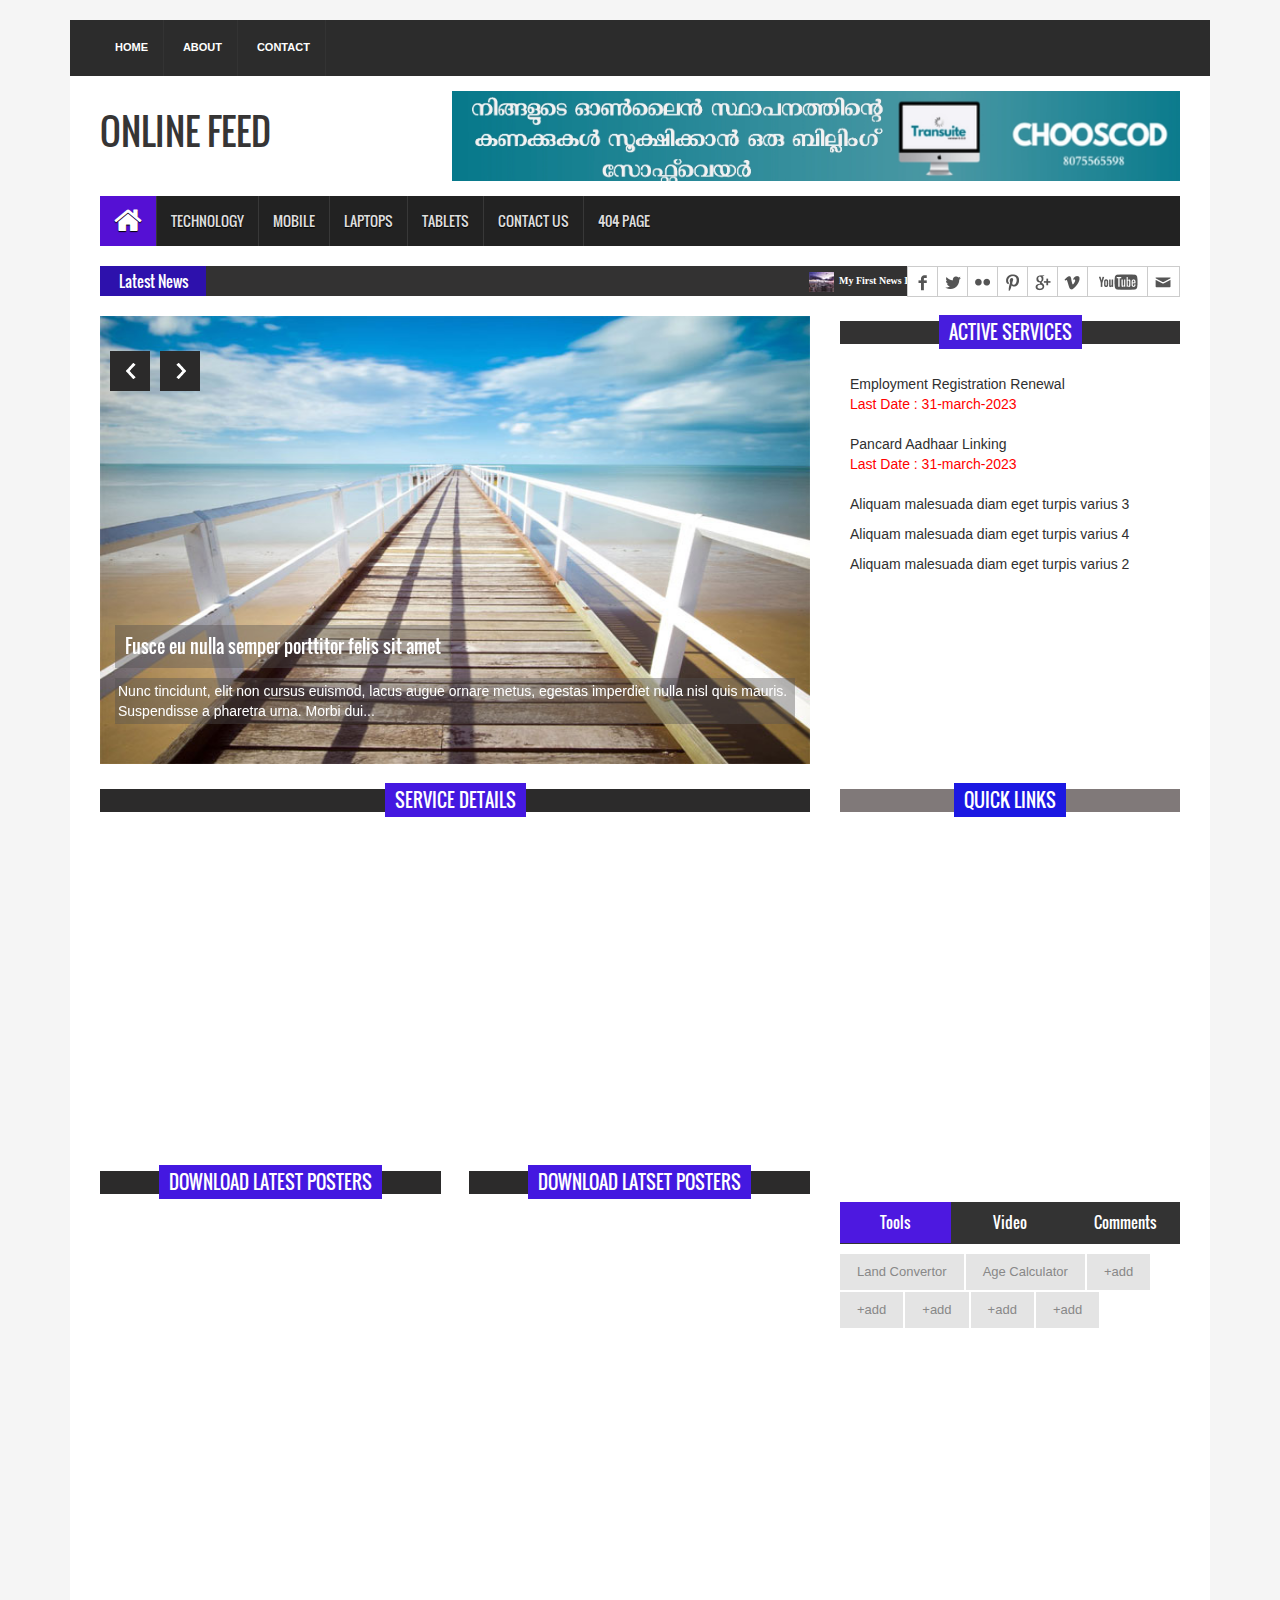
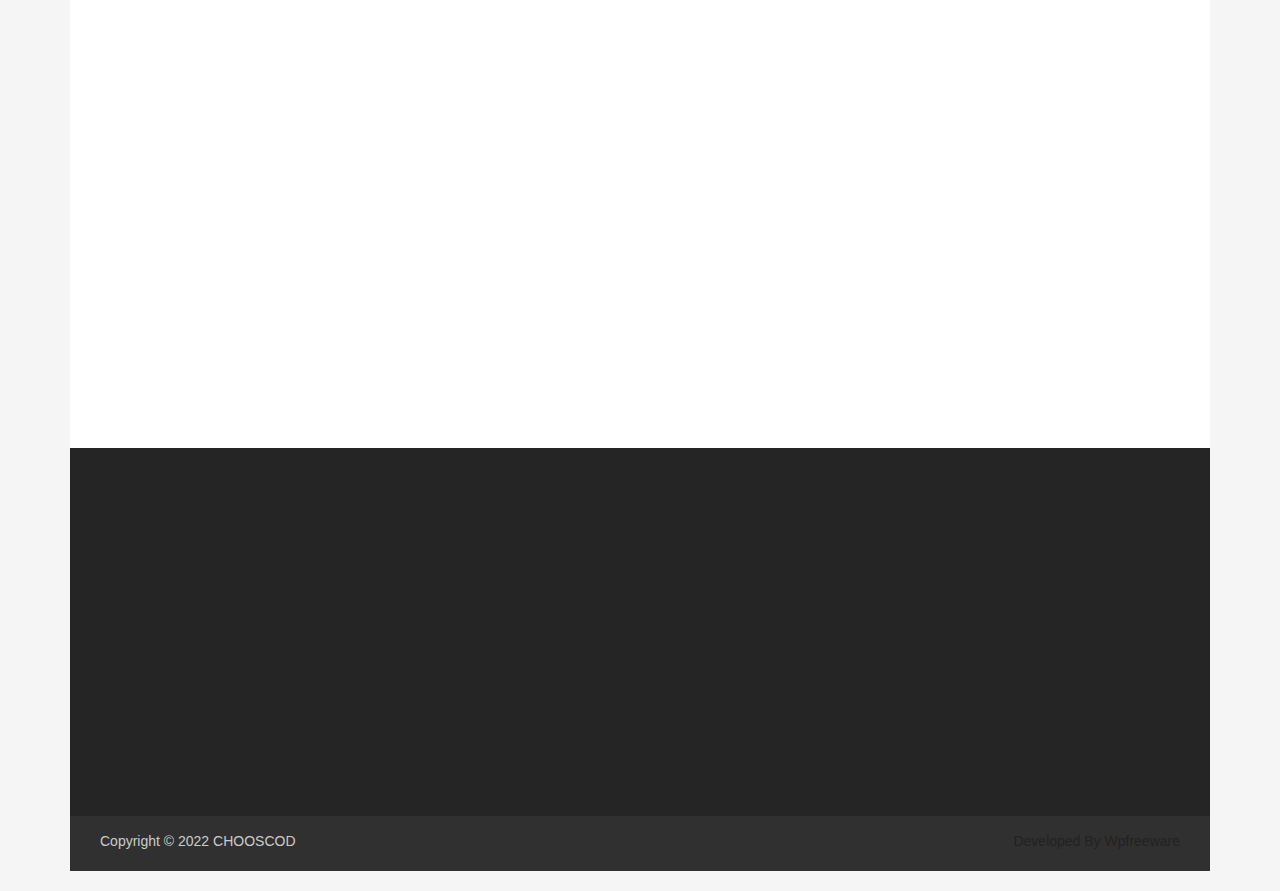
==== commit 2a3feb12: "Add files via upload" ====
--- a/index.html
+++ b/index.html
@@ -138,18 +138,18 @@
       </div>
       <div class="col-lg-4 col-md-4 col-sm-4">
         <div class="latest_post">
-          <h2><span>Latest post</span></h2>
+          <h2><span>Active Services</span></h2>
           <div class="latest_post_container">
             <div id="prev-button"><i class="fa fa-chevron-up"></i></div>
             <ul class="latest_postnav">
               <li>
                 <div class="media"> <a href="pages/single_page.html" class="media-left">  </a>
-                  <div class="media-body"> <a href="pages/single_page.html" class="catg_title"> Aliquam malesuada diam eget turpis varius 1</a> </div>
+                  <div class="media-body"> <a href="pages/single_page.html" class="catg_title"> Employment Registration Renewal <br><p style="color: red;">Last Date : 31-march-2023</p></a> </div>
                 </div>
               </li>
               <li>
                 <div class="media"> <a href="pages/single_page.html" class="media-left">  </a>
-                  <div class="media-body"> <a href="pages/single_page.html" class="catg_title"> Aliquam malesuada diam eget turpis varius 2</a> </div>
+                  <div class="media-body"> <a href="pages/single_page.html" class="catg_title"> Pancard Aadhaar Linking <br><p style="color: red;">Last Date : 31-march-2023</p></a> </div>
                 </div>
               </li>
               <li>
@@ -183,9 +183,9 @@
             <div class="single_post_content_left">
               <ul class="business_catgnav  wow fadeInDown">
                 <li>
-                  <figure class="bsbig_fig"> <a href="pages/single_page.html" class="featured_img"> <img alt="" src="images/featured_img1.jpg"> <span class="overlay"></span> </a>
-                    <figcaption> <a href="pages/single_page.html">Document Required</a> </figcaption>
-                    <p>Nunc tincidunt, elit non cursus euismod, lacus augue ornare metus, egestas imperdiet nulla nisl quis mauris. Suspendisse a phare...</p>
+                  <figure class="bsbig_fig"> <a href="pages/single_page.html" class="featured_img"> <img alt="" src="images/Documents.png"> <span class="overlay"></span> </a>
+                    <figcaption> <a href="pages/single_page.html">Click here </a> </figcaption>
+                    <p>List of all services and its documents required </p>
                   </figure>
                 </li>
               </ul>
@@ -193,59 +193,56 @@
             <div class="single_post_content_right">
               <ul class="spost_nav">
                 <li>
-                  <div class="media wow fadeInDown"> <a href="pages/single_page.html" class="media-left"> <img alt="" src="images/post_img1.jpg"> </a>
-                    <div class="media-body"> <a href="pages/single_page.html" class="catg_title"> Aliquam malesuada diam eget turpis varius 1</a> </div>
+                  <div class="media wow fadeInDown"> <a href="pages/single_page.html" class="media-left"> <img alt="" src="images/Documents.png"> </a>
+                    <div class="media-body"> <a href="pages/single_page.html" class="catg_title"> Pan card </a> </div>
                   </div>
                 </li>
                 <li>
-                  <div class="media wow fadeInDown"> <a href="pages/single_page.html" class="media-left"> <img alt="" src="images/post_img2.jpg"> </a>
-                    <div class="media-body"> <a href="pages/single_page.html" class="catg_title"> Aliquam malesuada diam eget turpis varius 2</a> </div>
+                  <div class="media wow fadeInDown"> <a href="pages/single_page.html" class="media-left"> <img alt="" src="images/Documents.png"> </a>
+                    <div class="media-body"> <a href="pages/single_page.html" class="catg_title"> Passport</a> </div>
                   </div>
                 </li>
                 <li>
-                  <div class="media wow fadeInDown"> <a href="pages/single_page.html" class="media-left"> <img alt="" src="images/post_img1.jpg"> </a>
-                    <div class="media-body"> <a href="pages/single_page.html" class="catg_title"> Aliquam malesuada diam eget turpis varius 3</a> </div>
+                  <div class="media wow fadeInDown"> <a href="pages/single_page.html" class="media-left"> <img alt="" src="images/Documents.png"> </a>
+                    <div class="media-body"> <a href="pages/single_page.html" class="catg_title"> PSC</a> </div>
                   </div>
                 </li>
-                <li>
-                  <div class="media wow fadeInDown"> <a href="pages/single_page.html" class="media-left"> <img alt="" src="images/post_img2.jpg"> </a>
-                    <div class="media-body"> <a href="pages/single_page.html" class="catg_title"> Aliquam malesuada diam eget turpis varius 4</a> </div>
-                  </div>
-                </li>
+               
               </ul>
             </div>
           </div>
           <div class="fashion_technology_area">
             <div class="fashion">
               <div class="single_post_content">
-                <h2><span>Fashion</span></h2>
+                <h2><span>Download Latest Posters</span></h2>
                 <ul class="business_catgnav wow fadeInDown">
                   <li>
-                    <figure class="bsbig_fig"> <a href="pages/single_page.html" class="featured_img"> <img alt="" src="images/featured_img2.jpg"> <span class="overlay"></span> </a>
-                      <figcaption> <a href="pages/single_page.html">Proin rhoncus consequat nisl eu ornare mauris</a> </figcaption>
-                      <p>Nunc tincidunt, elit non cursus euismod, lacus augue ornare metus, egestas imperdiet nulla nisl quis mauris. Suspendisse a phare...</p>
-                    </figure>
+                    <figure class="bsbig_fig"> <a href="pages/single_page.html" class="featured_img"> <img alt="" src="images/Employment Renewal.png"> <span class="overlay"></span> </a>
+                      <figcaption> <a href="pages/single_page.html">Click here to download</a> </figcaption>
+                      <p>Last Date : 31-march-2023</p>
+                      <p>....</p>
+                      </figure>
                   </li>
                 </ul>
                 <ul class="spost_nav">
                   <li>
-                    <div class="media wow fadeInDown"> <a href="pages/single_page.html" class="media-left"> <img alt="" src="images/post_img1.jpg"> </a>
-                      <div class="media-body"> <a href="pages/single_page.html" class="catg_title"> Aliquam malesuada diam eget turpis varius 1</a> </div>
-                    </div>
-                  </li>
-                  <li>
-                    <div class="media wow fadeInDown"> <a href="pages/single_page.html" class="media-left"> <img alt="" src="images/post_img2.jpg"> </a>
-                      <div class="media-body"> <a href="pages/single_page.html" class="catg_title"> Aliquam malesuada diam eget turpis varius 2</a> </div>
-                    </div>
-                  </li>
-                  <li>
-                    <div class="media wow fadeInDown"> <a href="pages/single_page.html" class="media-left"> <img alt="" src="images/post_img1.jpg"> </a>
-                      <div class="media-body"> <a href="pages/single_page.html" class="catg_title"> Aliquam malesuada diam eget turpis varius 3</a> </div>
-                    </div>
-                  </li>
-                  <li>
-                    <div class="media wow fadeInDown"> <a href="pages/single_page.html" class="media-left"> <img alt="" src="images/post_img2.jpg"> </a>
-                      <div class="media-body"> <a href="pages/single_page.html" class="catg_title"> Aliquam malesuada diam eget turpis varius 4</a> </div>
+                    <div class="media wow fadeInDown"> <a href="pages/single_page.html" class="media-left"> <img alt="" src="images/psc_1.png"> </a>
+                      <div class="media-body"> <a href="pages/single_page.html" class="catg_title"> Click here to download</a> </div>
+                    </div>
+                  </li>
+                  <li>
+                    <div class="media wow fadeInDown"> <a href="pages/single_page.html" class="media-left"> <img alt="" src="images/psc_2.png"> </a>
+                      <div class="media-body"> <a href="pages/single_page.html" class="catg_title"> Click here to download</a> </div>
+                    </div>
+                  </li>
+                  <li>
+                    <div class="media wow fadeInDown"> <a href="pages/single_page.html" class="media-left"> <img alt="" src="images/psc_1.png"> </a>
+                      <div class="media-body"> <a href="pages/single_page.html" class="catg_title"> Click here to download</a> </div>
+                    </div>
+                  </li>
+                  <li>
+                    <div class="media wow fadeInDown"> <a href="pages/single_page.html" class="media-left"> <img alt="" src="images/psc_2.png"> </a>
+                      <div class="media-body"> <a href="pages/single_page.html" class="catg_title"> Click here to download</a> </div>
                     </div>
                   </li>
                 </ul>
@@ -253,157 +250,88 @@
             </div>
             <div class="technology">
               <div class="single_post_content">
-                <h2><span>Technology</span></h2>
+                <h2><span>Download Latset Posters</span></h2>
                 <ul class="business_catgnav">
                   <li>
-                    <figure class="bsbig_fig wow fadeInDown"> <a href="pages/single_page.html" class="featured_img"> <img alt="" src="images/featured_img3.jpg"> <span class="overlay"></span> </a>
-                      <figcaption> <a href="pages/single_page.html">Proin rhoncus consequat nisl eu ornare mauris</a> </figcaption>
-                      <p>Nunc tincidunt, elit non cursus euismod, lacus augue ornare metus, egestas imperdiet nulla nisl quis mauris. Suspendisse a phare...</p>
+                    <figure class="bsbig_fig wow fadeInDown"> <a href="pages/single_page.html" class="featured_img"> <img alt="" src="images/pan.png"> <span class="overlay"></span> </a>
+                      <figcaption> <a href="pages/single_page.html">Click here to download</a> </figcaption>
+                      <p>Last Date : 31-march-2023</p>
+                      <p>.....</p>
                     </figure>
                   </li>
                 </ul>
                 <ul class="spost_nav">
                   <li>
-                    <div class="media wow fadeInDown"> <a href="pages/single_page.html" class="media-left"> <img alt="" src="images/post_img1.jpg"> </a>
-                      <div class="media-body"> <a href="pages/single_page.html" class="catg_title"> Aliquam malesuada diam eget turpis varius 1</a> </div>
-                    </div>
-                  </li>
-                  <li>
-                    <div class="media wow fadeInDown"> <a href="pages/single_page.html" class="media-left"> <img alt="" src="images/post_img2.jpg"> </a>
-                      <div class="media-body"> <a href="pages/single_page.html" class="catg_title"> Aliquam malesuada diam eget turpis varius 2</a> </div>
-                    </div>
-                  </li>
-                  <li>
-                    <div class="media wow fadeInDown"> <a href="pages/single_page.html" class="media-left"> <img alt="" src="images/post_img1.jpg"> </a>
-                      <div class="media-body"> <a href="pages/single_page.html" class="catg_title"> Aliquam malesuada diam eget turpis varius 3</a> </div>
-                    </div>
-                  </li>
-                  <li>
-                    <div class="media wow fadeInDown"> <a href="pages/single_page.html" class="media-left"> <img alt="" src="images/post_img2.jpg"> </a>
-                      <div class="media-body"> <a href="pages/single_page.html" class="catg_title"> Aliquam malesuada diam eget turpis varius 4</a> </div>
+                    <div class="media wow fadeInDown"> <a href="pages/single_page.html" class="media-left"> <img alt="" src="images/psc_1.png"> </a>
+                      <div class="media-body"> <a href="pages/single_page.html" class="catg_title"> Click here to download</a> </div>
+                    </div>
+                  </li>
+                  <li>
+                    <div class="media wow fadeInDown"> <a href="pages/single_page.html" class="media-left"> <img alt="" src="images/psc_2.png"> </a>
+                      <div class="media-body"> <a href="pages/single_page.html" class="catg_title"> Click here to download</a> </div>
+                    </div>
+                  </li>
+                  <li>
+                    <div class="media wow fadeInDown"> <a href="pages/single_page.html" class="media-left"> <img alt="" src="images/psc_1.png"> </a>
+                      <div class="media-body"> <a href="pages/single_page.html" class="catg_title"> Click here to download</a> </div>
+                    </div>
+                  </li>
+                  <li>
+                    <div class="media wow fadeInDown"> <a href="pages/single_page.html" class="media-left"> <img alt="" src="images/psc_2.png"> </a>
+                      <div class="media-body"> <a href="pages/single_page.html" class="catg_title"> Click here to download</a> </div>
                     </div>
                   </li>
                 </ul>
               </div>
             </div>
           </div>
-          <div class="single_post_content">
-            <h2><span>Photography</span></h2>
-            <ul class="photograph_nav  wow fadeInDown">
-              <li>
-                <div class="photo_grid">
-                  <figure class="effect-layla"> <a class="fancybox-buttons" data-fancybox-group="button" href="images/photograph_img2.jpg" title="Photography Ttile 1"> <img src="images/photograph_img2.jpg" alt=""/></a> </figure>
-                </div>
-              </li>
-              <li>
-                <div class="photo_grid">
-                  <figure class="effect-layla"> <a class="fancybox-buttons" data-fancybox-group="button" href="images/photograph_img3.jpg" title="Photography Ttile 2"> <img src="images/photograph_img3.jpg" alt=""/> </a> </figure>
-                </div>
-              </li>
-              <li>
-                <div class="photo_grid">
-                  <figure class="effect-layla"> <a class="fancybox-buttons" data-fancybox-group="button" href="images/photograph_img4.jpg" title="Photography Ttile 3"> <img src="images/photograph_img4.jpg" alt=""/> </a> </figure>
-                </div>
-              </li>
-              <li>
-                <div class="photo_grid">
-                  <figure class="effect-layla"> <a class="fancybox-buttons" data-fancybox-group="button" href="images/photograph_img4.jpg" title="Photography Ttile 4"> <img src="images/photograph_img4.jpg" alt=""/> </a> </figure>
-                </div>
-              </li>
-              <li>
-                <div class="photo_grid">
-                  <figure class="effect-layla"> <a class="fancybox-buttons" data-fancybox-group="button" href="images/photograph_img2.jpg" title="Photography Ttile 5"> <img src="images/photograph_img2.jpg" alt=""/> </a> </figure>
-                </div>
-              </li>
-              <li>
-                <div class="photo_grid">
-                  <figure class="effect-layla"> <a class="fancybox-buttons" data-fancybox-group="button" href="images/photograph_img3.jpg" title="Photography Ttile 6"> <img src="images/photograph_img3.jpg" alt=""/> </a> </figure>
-                </div>
-              </li>
-            </ul>
-          </div>
-          <div class="single_post_content">
-            <h2><span>Games</span></h2>
-            <div class="single_post_content_left">
-              <ul class="business_catgnav">
-                <li>
-                  <figure class="bsbig_fig  wow fadeInDown"> <a class="featured_img" href="pages/single_page.html"> <img src="images/featured_img1.jpg" alt=""> <span class="overlay"></span> </a>
-                    <figcaption> <a href="pages/single_page.html">Proin rhoncus consequat nisl eu ornare mauris</a> </figcaption>
-                    <p>Nunc tincidunt, elit non cursus euismod, lacus augue ornare metus, egestas imperdiet nulla nisl quis mauris. Suspendisse a phare...</p>
-                  </figure>
-                </li>
-              </ul>
-            </div>
-            <div class="single_post_content_right">
-              <ul class="spost_nav">
-                <li>
-                  <div class="media wow fadeInDown"> <a href="pages/single_page.html" class="media-left"> <img alt="" src="images/post_img1.jpg"> </a>
-                    <div class="media-body"> <a href="pages/single_page.html" class="catg_title"> Aliquam malesuada diam eget turpis varius 1</a> </div>
-                  </div>
-                </li>
-                <li>
-                  <div class="media wow fadeInDown"> <a href="pages/single_page.html" class="media-left"> <img alt="" src="images/post_img2.jpg"> </a>
-                    <div class="media-body"> <a href="pages/single_page.html" class="catg_title"> Aliquam malesuada diam eget turpis varius 2</a> </div>
-                  </div>
-                </li>
-                <li>
-                  <div class="media wow fadeInDown"> <a href="pages/single_page.html" class="media-left"> <img alt="" src="images/post_img1.jpg"> </a>
-                    <div class="media-body"> <a href="pages/single_page.html" class="catg_title"> Aliquam malesuada diam eget turpis varius 3</a> </div>
-                  </div>
-                </li>
-                <li>
-                  <div class="media wow fadeInDown"> <a href="pages/single_page.html" class="media-left"> <img alt="" src="images/post_img2.jpg"> </a>
-                    <div class="media-body"> <a href="pages/single_page.html" class="catg_title"> Aliquam malesuada diam eget turpis varius 4</a> </div>
-                  </div>
-                </li>
-              </ul>
-            </div>
-          </div>
+        
+         
         </div>
       </div>
       <div class="col-lg-4 col-md-4 col-sm-4">
         <aside class="right_content">
           <div class="single_sidebar">
-            <h2><span>Popular Poster</span></h2>
+            <h2><span>Quick Links</span></h2>
             <ul class="spost_nav">
               <li>
-                <div class="media wow fadeInDown"> <a href="pages/single_page.html" class="media-left"> <img alt="" src="images/post_img1.jpg"> </a>
-                  <div class="media-body"> <a href="pages/single_page.html" class="catg_title"> Aliquam malesuada diam eget turpis varius 1</a> </div>
-                </div>
-              </li>
-              <li>
-                <div class="media wow fadeInDown"> <a href="pages/single_page.html" class="media-left"> <img alt="" src="images/post_img2.jpg"> </a>
-                  <div class="media-body"> <a href="pages/single_page.html" class="catg_title"> Aliquam malesuada diam eget turpis varius 2</a> </div>
-                </div>
-              </li>
-              <li>
-                <div class="media wow fadeInDown"> <a href="pages/single_page.html" class="media-left"> <img alt="" src="images/post_img1.jpg"> </a>
-                  <div class="media-body"> <a href="pages/single_page.html" class="catg_title"> Aliquam malesuada diam eget turpis varius 3</a> </div>
-                </div>
-              </li>
-              <li>
-                <div class="media wow fadeInDown"> <a href="pages/single_page.html" class="media-left"> <img alt="" src="images/post_img2.jpg"> </a>
-                  <div class="media-body"> <a href="pages/single_page.html" class="catg_title"> Aliquam malesuada diam eget turpis varius 4</a> </div>
+                <div class="media wow fadeInDown"> <a href="pages/single_page.html" class="media-left"> <img alt="" src="images/word.png"> </a>
+                  <div class="media-body"> <a href="pages/single_page.html" class="catg_title"> Convert word to pdf</a> </div>
+                </div>
+              </li>
+              <li>
+                <div class="media wow fadeInDown"> <a href="pages/single_page.html" class="media-left"> <img alt="" src="images/pdf.png"> </a>
+                  <div class="media-body"> <a href="pages/single_page.html" class="catg_title"> Convert pdf to word</a> </div>
+                </div>
+              </li>
+              <li>
+                <div class="media wow fadeInDown"> <a href="pages/single_page.html" class="media-left"> <img alt="" src="images/image.png"> </a>
+                  <div class="media-body"> <a href="pages/single_page.html" class="catg_title"> Convert image to pdf</a> </div>
+                </div>
+              </li>
+              <li>
+                <div class="media wow fadeInDown"> <a href="pages/single_page.html" class="media-left"> <img alt="" src="images/merge.png"> </a>
+                  <div class="media-body"> <a href="pages/single_page.html" class="catg_title"> Merge image</a> </div>
                 </div>
               </li>
             </ul>
           </div>
           <div class="single_sidebar">
             <ul class="nav nav-tabs" role="tablist">
-              <li role="presentation" class="active"><a href="#category" aria-controls="home" role="tab" data-toggle="tab">Category</a></li>
-              <li role="presentation"><a href="#video" aria-controls="profile" role="tab" data-toggle="tab">Video</a></li>
-              <li role="presentation"><a href="#comments" aria-controls="messages" role="tab" data-toggle="tab">Comments</a></li>
+              <li role="presentation" class="active"><a href="#category" aria-controls="home" role="tab" data-toggle="tab">Tools</a></li>
+              <li role="presentation"><a href="#" aria-controls="profile" role="tab" data-toggle="tab">Video</a></li>
+              <li role="presentation"><a href="#" aria-controls="messages" role="tab" data-toggle="tab">Comments</a></li>
             </ul>
             <div class="tab-content">
               <div role="tabpanel" class="tab-pane active" id="category">
                 <ul>
-                  <li class="cat-item"><a href="#">Sports</a></li>
-                  <li class="cat-item"><a href="#">Fashion</a></li>
-                  <li class="cat-item"><a href="#">Business</a></li>
-                  <li class="cat-item"><a href="#">Technology</a></li>
-                  <li class="cat-item"><a href="#">Games</a></li>
-                  <li class="cat-item"><a href="#">Life &amp; Style</a></li>
-                  <li class="cat-item"><a href="#">Photography</a></li>
+                  <li class="cat-item"><a href="#">Land Convertor</a></li>
+                  <li class="cat-item"><a href="#">Age Calculator</a></li>
+                  <li class="cat-item"><a href="#">+add</a></li>
+                  <li class="cat-item"><a href="#">+add</a></li>
+                  <li class="cat-item"><a href="#">+add</a></li>
+                  <li class="cat-item"><a href="#">+add</a></li>
+                  <li class="cat-item"><a href="#">+add</a></li>
                 </ul>
               </div>
               <div role="tabpanel" class="tab-pane" id="video">
@@ -438,10 +366,10 @@
             </div>
           </div>
           <div class="single_sidebar wow fadeInDown">
-            <h2><span>Sponsor</span></h2>
+            <h2><span>Useful Products</span></h2>
             <a class="sideAdd" href="#"><img src="images/add_img.jpg" alt=""></a> </div>
           <div class="single_sidebar wow fadeInDown">
-            <h2><span>Category Archive</span></h2>
+            <h2><span>Other Extensions</span></h2>
             <select class="catgArchive">
               <option>Select Category</option>
               <option>Life styles</option>
@@ -467,38 +395,23 @@
     <div class="footer_top">
       <div class="row">
         <div class="col-lg-4 col-md-4 col-sm-4">
-          <div class="footer_widget wow fadeInLeftBig">
-            <h2>Flickr Images</h2>
-          </div>
-        </div>
-        <div class="col-lg-4 col-md-4 col-sm-4">
-          <div class="footer_widget wow fadeInDown">
-            <h2>Tag</h2>
-            <ul class="tag_nav">
-              <li><a href="#">Games</a></li>
-              <li><a href="#">Sports</a></li>
-              <li><a href="#">Fashion</a></li>
-              <li><a href="#">Business</a></li>
-              <li><a href="#">Life &amp; Style</a></li>
-              <li><a href="#">Technology</a></li>
-              <li><a href="#">Photo</a></li>
-              <li><a href="#">Slider</a></li>
-            </ul>
-          </div>
-        </div>
-        <div class="col-lg-4 col-md-4 col-sm-4">
           <div class="footer_widget wow fadeInRightBig">
             <h2>Contact</h2>
-            <p>Lorem ipsum dolor sit amet, consectetur adipisicing elit, sed do eiusmod tempor incididunt ut labore et dolore magna aliqua Lorem ipsum dolor sit amet, consectetur adipisicing elit.</p>
-            <address>
-            Perfect News,1238 S . 123 St.Suite 25 Town City 3333,USA Phone: 123-326-789 Fax: 123-546-567
+            <p><address>
+            Ekarool, Thamarassery, Town Calicut,Kerala  <br> Mobile: +91 8075 5655 98 Phone: +91 8136 9232 32
             </address>
           </div>
         </div>
+        <div class="col-lg-4 col-md-4 col-sm-4">
+          
+        </div>
+        <div class="col-lg-4 col-md-4 col-sm-4">
+          
+        </div>
       </div>
     </div>
     <div class="footer_bottom">
-      <p class="copyright">Copyright &copy; 2045 <a href="index.html">NewsFeed</a></p>
+      <p class="copyright">Copyright &copy; 2022 <a href="index.html">CHOOSCOD</a></p>
       <p class="developer">Developed By Wpfreeware</p>
     </div>
   </footer>
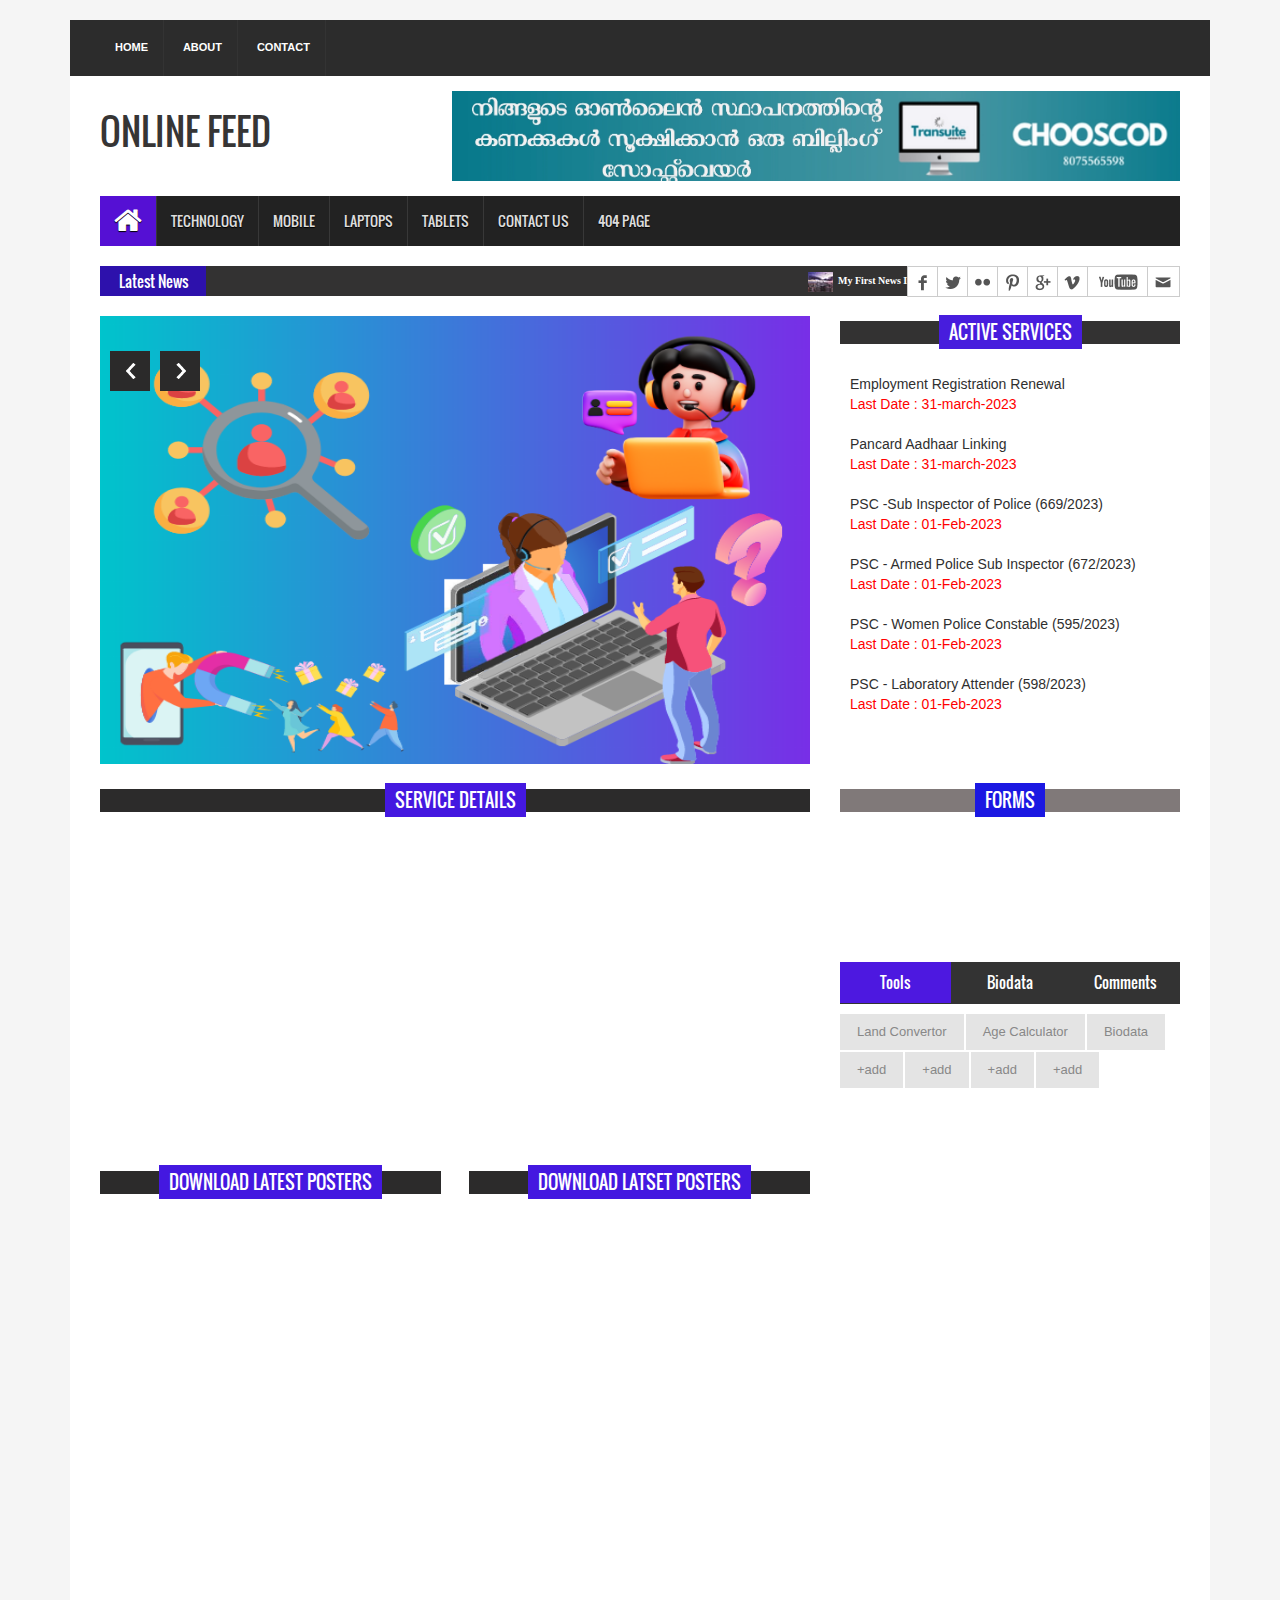
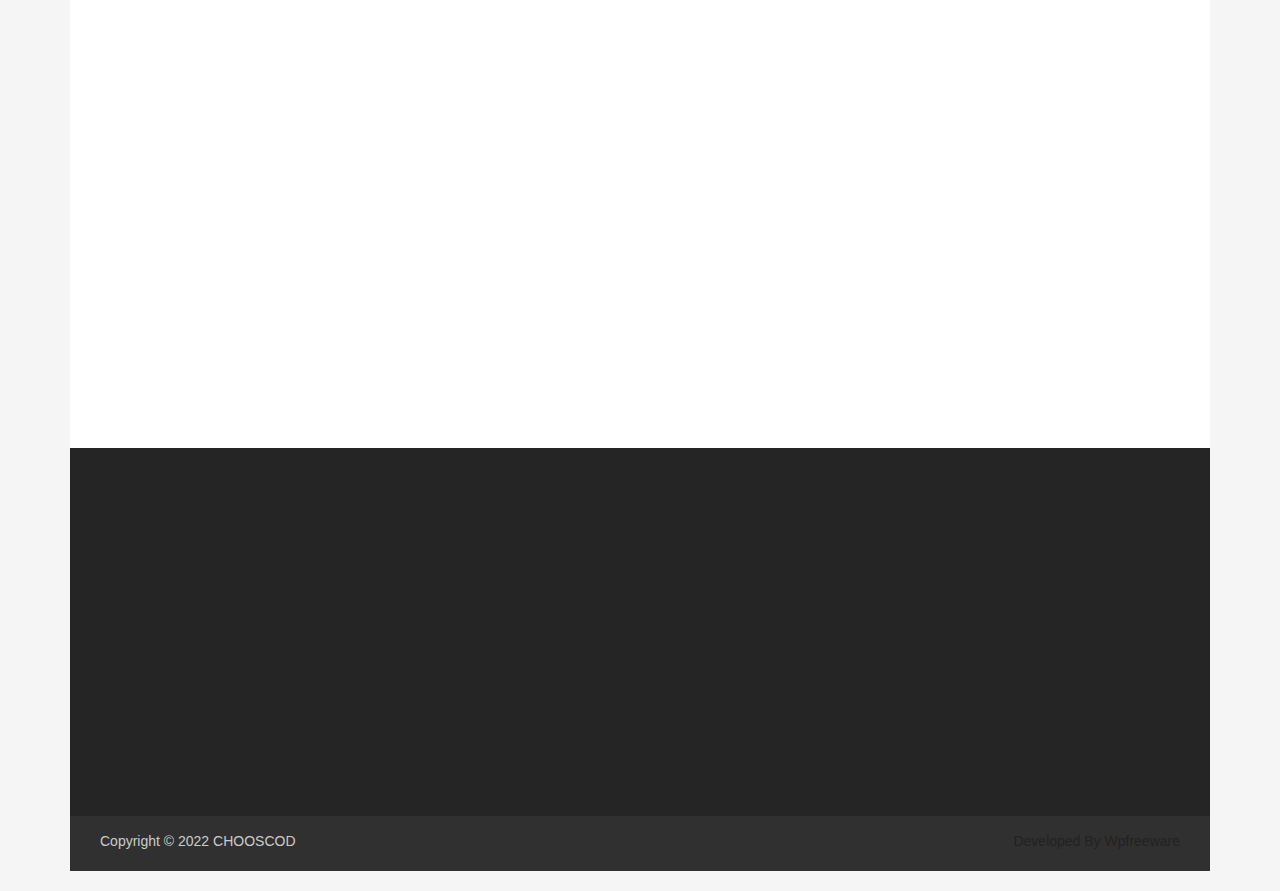
==== commit e0e01685: "Add files via upload" ====
--- a/index.html
+++ b/index.html
@@ -110,29 +110,17 @@
     <div class="row">
       <div class="col-lg-8 col-md-8 col-sm-8">
         <div class="slick_slider">
-          <div class="single_iteam"> <a href="pages/single_page.html"> <img src="images/slider_img4.jpg" alt=""></a>
-            <div class="slider_article">
-              <h2><a class="slider_tittle" href="pages/single_page.html">Fusce eu nulla semper porttitor felis sit amet</a></h2>
-              <p>Nunc tincidunt, elit non cursus euismod, lacus augue ornare metus, egestas imperdiet nulla nisl quis mauris. Suspendisse a pharetra urna. Morbi dui...</p>
-            </div>
-          </div>
-          <div class="single_iteam"> <a href="pages/single_page.html"> <img src="images/slider_img2.jpg" alt=""></a>
-            <div class="slider_article">
-              <h2><a class="slider_tittle" href="pages/single_page.html">Fusce eu nulla semper porttitor felis sit amet</a></h2>
-              <p>Nunc tincidunt, elit non cursus euismod, lacus augue ornare metus, egestas imperdiet nulla nisl quis mauris. Suspendisse a pharetra urna. Morbi dui...</p>
-            </div>
-          </div>
-          <div class="single_iteam"> <a href="pages/single_page.html"> <img src="images/slider_img3.jpg" alt=""></a>
-            <div class="slider_article">
-              <h2><a class="slider_tittle" href="pages/single_page.html">Fusce eu nulla semper porttitor felis sit amet</a></h2>
-              <p>Nunc tincidunt, elit non cursus euismod, lacus augue ornare metus, egestas imperdiet nulla nisl quis mauris. Suspendisse a pharetra urna. Morbi dui...</p>
-            </div>
-          </div>
-          <div class="single_iteam"> <a href="pages/single_page.html"> <img src="images/slider_img1.jpg" alt=""></a>
-            <div class="slider_article">
-              <h2><a class="slider_tittle" href="pages/single_page.html">Fusce eu nulla semper porttitor felis sit amet</a></h2>
-              <p>Nunc tincidunt, elit non cursus euismod, lacus augue ornare metus, egestas imperdiet nulla nisl quis mauris. Suspendisse a pharetra urna. Morbi dui...</p>
-            </div>
+          <div class="single_iteam"> <a href="pages/single_page.html"> <img src="images/slider.png" alt=""></a>
+           
+          </div>
+          <div class="single_iteam"> <a href="pages/single_page.html"> <img src="images/slider.png" alt=""></a>
+            
+          </div>
+          <div class="single_iteam"> <a href="pages/single_page.html"> <img src="images/slider.png" alt=""></a>
+            
+          </div>
+          <div class="single_iteam"> <a href="pages/single_page.html"> <img src="images/slider.png" alt=""></a>
+            
           </div>
         </div>
       </div>
@@ -154,17 +142,22 @@
               </li>
               <li>
                 <div class="media"> <a href="pages/single_page.html" class="media-left">  </a>
-                  <div class="media-body"> <a href="pages/single_page.html" class="catg_title"> Aliquam malesuada diam eget turpis varius 3</a> </div>
+                  <div class="media-body"> <a href="pages/single_page.html" class="catg_title"> PSC -Sub Inspector of Police (669/2023) <br> <p style="color: red;">Last Date : 01-Feb-2023</p></a> </div>
                 </div>
               </li>
               <li>
                 <div class="media"> <a href="pages/single_page.html" class="media-left"> </a>
-                  <div class="media-body"> <a href="pages/single_page.html" class="catg_title"> Aliquam malesuada diam eget turpis varius 4</a> </div>
+                  <div class="media-body"> <a href="pages/single_page.html" class="catg_title"> PSC - Armed Police Sub Inspector (672/2023) <br><p style="color: red;">Last Date : 01-Feb-2023 </p></a> </div>
                 </div>
               </li>
               <li>
                 <div class="media"> <a href="pages/single_page.html" class="media-left">  </a>
-                  <div class="media-body"> <a href="pages/single_page.html" class="catg_title"> Aliquam malesuada diam eget turpis varius 2</a> </div>
+                  <div class="media-body"> <a href="pages/single_page.html" class="catg_title"> PSC - Women Police Constable (595/2023)<br><p style="color: red;">Last Date : 01-Feb-2023 </p></a> </div>
+                </div>
+              </li>
+              <li>
+                <div class="media"> <a href="pages/single_page.html" class="media-left">  </a>
+                  <div class="media-body"> <a href="pages/single_page.html" class="catg_title"> PSC - Laboratory Attender (598/2023)<br><p style="color: red;">Last Date : 01-Feb-2023 </p></a> </div>
                 </div>
               </li>
             </ul>
@@ -292,25 +285,25 @@
       <div class="col-lg-4 col-md-4 col-sm-4">
         <aside class="right_content">
           <div class="single_sidebar">
-            <h2><span>Quick Links</span></h2>
+            <h2><span>Forms</span></h2>
             <ul class="spost_nav">
               <li>
-                <div class="media wow fadeInDown"> <a href="pages/single_page.html" class="media-left"> <img alt="" src="images/word.png"> </a>
-                  <div class="media-body"> <a href="pages/single_page.html" class="catg_title"> Convert word to pdf</a> </div>
-                </div>
-              </li>
-              <li>
-                <div class="media wow fadeInDown"> <a href="pages/single_page.html" class="media-left"> <img alt="" src="images/pdf.png"> </a>
+                <div class="media wow fadeInDown">
+                  <div class="media-body"> <a href="pages/single_page.html" class="catg_title"> Pancard Form</a> </div>
+                </div>
+              </li>
+              <li>
+                <div class="media wow fadeInDown"> 
                   <div class="media-body"> <a href="pages/single_page.html" class="catg_title"> Convert pdf to word</a> </div>
                 </div>
               </li>
               <li>
-                <div class="media wow fadeInDown"> <a href="pages/single_page.html" class="media-left"> <img alt="" src="images/image.png"> </a>
+                <div class="media wow fadeInDown"> 
                   <div class="media-body"> <a href="pages/single_page.html" class="catg_title"> Convert image to pdf</a> </div>
                 </div>
               </li>
               <li>
-                <div class="media wow fadeInDown"> <a href="pages/single_page.html" class="media-left"> <img alt="" src="images/merge.png"> </a>
+                <div class="media wow fadeInDown"> 
                   <div class="media-body"> <a href="pages/single_page.html" class="catg_title"> Merge image</a> </div>
                 </div>
               </li>
@@ -319,7 +312,7 @@
           <div class="single_sidebar">
             <ul class="nav nav-tabs" role="tablist">
               <li role="presentation" class="active"><a href="#category" aria-controls="home" role="tab" data-toggle="tab">Tools</a></li>
-              <li role="presentation"><a href="#" aria-controls="profile" role="tab" data-toggle="tab">Video</a></li>
+              <li role="presentation"><a href="#" aria-controls="profile" role="tab" data-toggle="tab">Biodata</a></li>
               <li role="presentation"><a href="#" aria-controls="messages" role="tab" data-toggle="tab">Comments</a></li>
             </ul>
             <div class="tab-content">
@@ -327,7 +320,7 @@
                 <ul>
                   <li class="cat-item"><a href="#">Land Convertor</a></li>
                   <li class="cat-item"><a href="#">Age Calculator</a></li>
-                  <li class="cat-item"><a href="#">+add</a></li>
+                  <li class="cat-item"><a href="#">Biodata</a></li>
                   <li class="cat-item"><a href="#">+add</a></li>
                   <li class="cat-item"><a href="#">+add</a></li>
                   <li class="cat-item"><a href="#">+add</a></li>
@@ -398,7 +391,7 @@
           <div class="footer_widget wow fadeInRightBig">
             <h2>Contact</h2>
             <p><address>
-            Ekarool, Thamarassery, Town Calicut,Kerala  <br> Mobile: +91 8075 5655 98 Phone: +91 8136 9232 32
+            Ekarool, Thamarassery, Town Calicut,Kerala  <br> Mobile: +91 8075 5655 98 <br> Phone: +91 8136 9232 32
             </address>
           </div>
         </div>
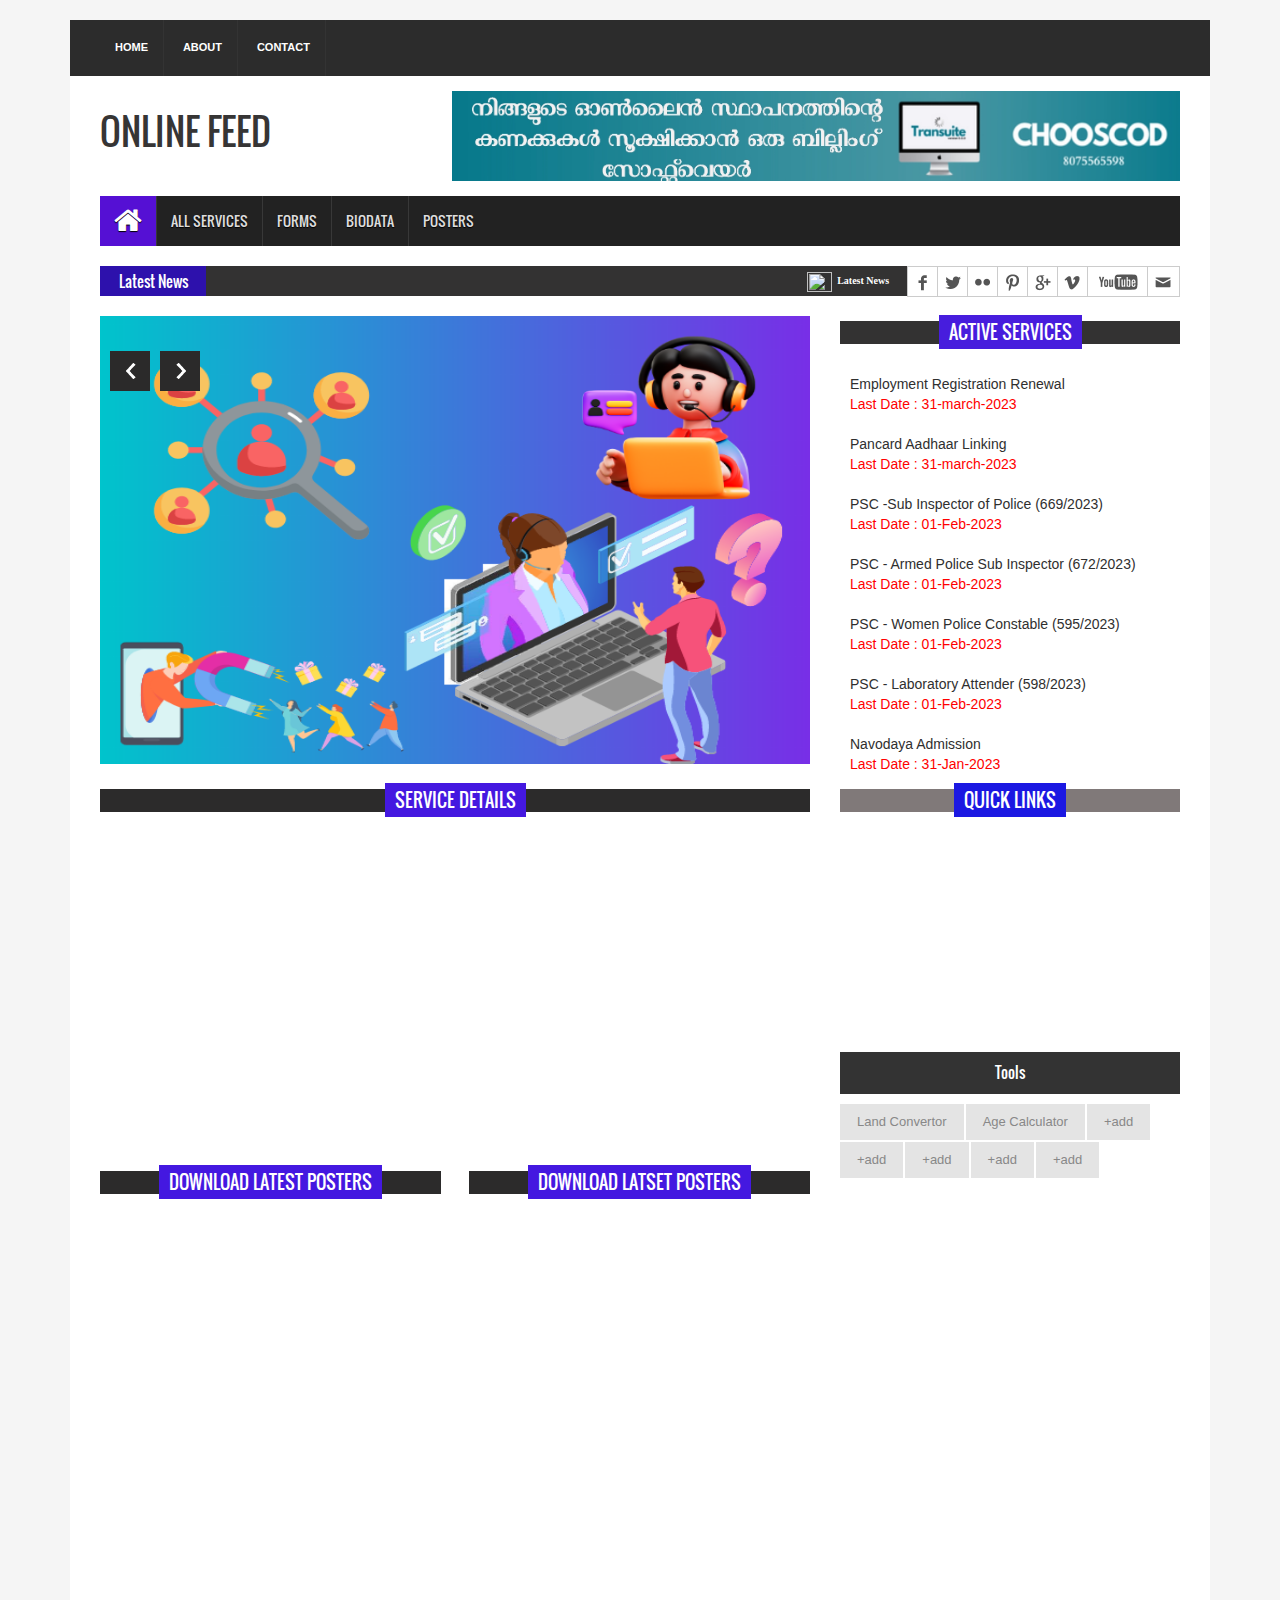
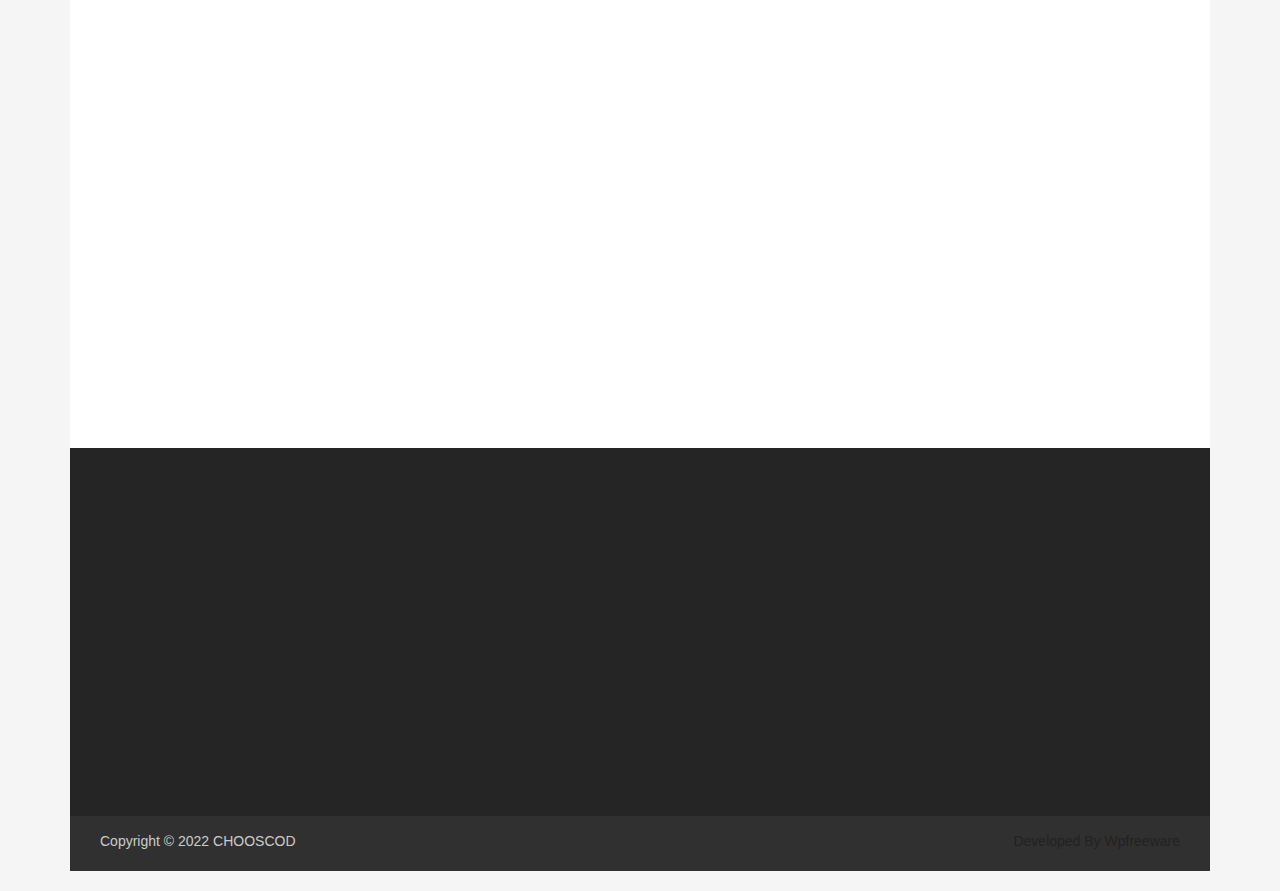
==== commit 92840ac5: "Add files via upload" ====
--- a/index.html
+++ b/index.html
@@ -57,21 +57,13 @@
       <div id="navbar" class="navbar-collapse collapse">
         <ul class="nav navbar-nav main_nav">
           <li class="active"><a href="index.html"><span class="fa fa-home desktop-home"></span><span class="mobile-show">Home</span></a></li>
-          <li><a href="#">Technology</a></li>
-          <li class="dropdown"> <a href="#" class="dropdown-toggle" data-toggle="dropdown" role="button" aria-expanded="false">Mobile</a>
-            <ul class="dropdown-menu" role="menu">
-              <li><a href="#">Android</a></li>
-              <li><a href="#">Samsung</a></li>
-              <li><a href="#">Nokia</a></li>
-              <li><a href="#">Walton Mobile</a></li>
-              <li><a href="#">Sympony</a></li>
-            </ul>
+          <li><a href="#">All services</a></li>
+          <li class="dropdown"> <a href="#" class="dropdown-toggle" data-toggle="dropdown" role="button" aria-expanded="false">Forms</a>
+            
           </li>
-          <li><a href="#">Laptops</a></li>
-          <li><a href="#">Tablets</a></li>
-          <li><a href="pages/contact.html">Contact Us</a></li>
-          <li><a href="pages/404.html">404 Page</a></li>
-        </ul>
+          <li><a href="#">Biodata</a></li>
+          <li><a href="#">Posters</a></li>
+         </ul>
       </div>
     </nav>
   </section>
@@ -80,15 +72,15 @@
       <div class="col-lg-12 col-md-12">
         <div class="latest_newsarea"> <span>Latest News</span>
           <ul id="ticker01" class="news_sticker">
-            <li><a href="#"><img src="images/news_thumbnail3.jpg" alt="">My First News Item</a></li>
-            <li><a href="#"><img src="images/news_thumbnail3.jpg" alt="">My Second News Item</a></li>
-            <li><a href="#"><img src="images/news_thumbnail3.jpg" alt="">My Third News Item</a></li>
-            <li><a href="#"><img src="images/news_thumbnail3.jpg" alt="">My Four News Item</a></li>
-            <li><a href="#"><img src="images/news_thumbnail3.jpg" alt="">My Five News Item</a></li>
-            <li><a href="#"><img src="images/news_thumbnail3.jpg" alt="">My Six News Item</a></li>
-            <li><a href="#"><img src="images/news_thumbnail3.jpg" alt="">My Seven News Item</a></li>
-            <li><a href="#"><img src="images/news_thumbnail3.jpg" alt="">My Eight News Item</a></li>
-            <li><a href="#"><img src="images/news_thumbnail2.jpg" alt="">My Nine News Item</a></li>
+            <li><a href="#"><img src="" alt="">Latest News</a></li>
+            <li><a href="#"><img src="" alt="">Latest News</a></li>
+            <li><a href="#"><img src="" alt="">Latest News</a></li>
+            <li><a href="#"><img src="" alt="">Latest News</a></li>
+            <li><a href="#"><img src="" alt="">Latest News</a></li>
+            <li><a href="#"><img src="" alt="">Latest News</a></li>
+            <li><a href="#"><img src="" alt="">Latest News</a></li>
+            <li><a href="#"><img src="" alt="">Latest News</a></li>
+            <li><a href="#"><img src="" alt="">Latest News</a></li>
           </ul>
           <div class="social_area">
             <ul class="social_nav">
@@ -160,6 +152,11 @@
                   <div class="media-body"> <a href="pages/single_page.html" class="catg_title"> PSC - Laboratory Attender (598/2023)<br><p style="color: red;">Last Date : 01-Feb-2023 </p></a> </div>
                 </div>
               </li>
+              <li>
+                <div class="media"> <a href="pages/single_page.html" class="media-left">  </a>
+                  <div class="media-body"> <a href="https://cbseitms.rcil.gov.in/nvs/Index/Registration" class="catg_title"> Navodaya Admission <br><p style="color: red;">Last Date : 31-Jan-2023 </p></a> </div>
+                </div>
+              </li>
             </ul>
             <div id="next-button"><i class="fa  fa-chevron-down"></i></div>
           </div>
@@ -177,7 +174,7 @@
               <ul class="business_catgnav  wow fadeInDown">
                 <li>
                   <figure class="bsbig_fig"> <a href="pages/single_page.html" class="featured_img"> <img alt="" src="images/Documents.png"> <span class="overlay"></span> </a>
-                    <figcaption> <a href="pages/single_page.html">Click here </a> </figcaption>
+                    <figcaption> <a href="https://arun-goog.github.io/CSC-Service-Details/">Click here </a> </figcaption>
                     <p>List of all services and its documents required </p>
                   </figure>
                 </li>
@@ -187,17 +184,22 @@
               <ul class="spost_nav">
                 <li>
                   <div class="media wow fadeInDown"> <a href="pages/single_page.html" class="media-left"> <img alt="" src="images/Documents.png"> </a>
-                    <div class="media-body"> <a href="pages/single_page.html" class="catg_title"> Pan card </a> </div>
+                    <div class="media-body"> <a href="pages/single_page.html" class="catg_title"> Pan card </a> <p style="font-size: x-small;">1. Two Photos <br> 2. Aadhaar Copy</p></div>
                   </div>
                 </li>
                 <li>
                   <div class="media wow fadeInDown"> <a href="pages/single_page.html" class="media-left"> <img alt="" src="images/Documents.png"> </a>
-                    <div class="media-body"> <a href="pages/single_page.html" class="catg_title"> Passport</a> </div>
+                    <div class="media-body"> <a href="pages/single_page.html" class="catg_title"> Passport</a> <p style="font-size: xx-small;">1. Aadhaar Number <br>
+2. Phone Number <br>
+3. Emergency Contact Number <br>
+4. SSLC</p></div>
                   </div>
                 </li>
                 <li>
                   <div class="media wow fadeInDown"> <a href="pages/single_page.html" class="media-left"> <img alt="" src="images/Documents.png"> </a>
-                    <div class="media-body"> <a href="pages/single_page.html" class="catg_title"> PSC</a> </div>
+                    <div class="media-body"> <a href="pages/single_page.html" class="catg_title"> Employment Registration</a> <p style="font-size: x-small;">1. SSLC <br>
+2. Mod No <br>
+3. Email ID</p> </div>
                   </div>
                 </li>
                
@@ -285,7 +287,7 @@
       <div class="col-lg-4 col-md-4 col-sm-4">
         <aside class="right_content">
           <div class="single_sidebar">
-            <h2><span>Forms</span></h2>
+            <h2><span>Quick Links</span></h2>
             <ul class="spost_nav">
               <li>
                 <div class="media wow fadeInDown">
@@ -294,33 +296,48 @@
               </li>
               <li>
                 <div class="media wow fadeInDown"> 
-                  <div class="media-body"> <a href="pages/single_page.html" class="catg_title"> Convert pdf to word</a> </div>
-                </div>
-              </li>
-              <li>
-                <div class="media wow fadeInDown"> 
-                  <div class="media-body"> <a href="pages/single_page.html" class="catg_title"> Convert image to pdf</a> </div>
-                </div>
-              </li>
-              <li>
-                <div class="media wow fadeInDown"> 
-                  <div class="media-body"> <a href="pages/single_page.html" class="catg_title"> Merge image</a> </div>
+                  <div class="media-body"> <a href="https://drive.google.com/file/d/1GJQgGQZufGPGqF40W5OIy9WirguZeqFi/view?usp=share_link" class="catg_title"> Pancard Correction Form</a> </div>
+                </div>
+              </li>
+              <li>
+                <div class="media wow fadeInDown"> 
+                  <div class="media-body"> <a href="https://drive.google.com/file/d/1G5Q7Wsy_Gl66AX-JpyiyAKG_pZOyr30k/view?usp=share_link" class="catg_title"> Food and Safety Medical certificate</a> </div>
+                </div>
+              </li>
+              <li>
+                <div class="media wow fadeInDown"> 
+                  <div class="media-body"> <a href="https://drive.google.com/file/d/130Lyb-tBd4kwqt-XMLc324HFFeoFgQjb/view?usp=share_link" class="catg_title"> Community Affidavit</a> </div>
+                </div>
+              </li>
+              <li>
+                <div class="media wow fadeInDown"> 
+                  <div class="media-body"> <a href="https://drive.google.com/file/d/1Lj1lha8_qg6dkCuMhFWu3MHv1wgH25C7/view?usp=share_link" class="catg_title"> Possession Affidavit</a> </div>
+                </div>
+              </li>
+              <li>
+                <div class="media wow fadeInDown"> 
+                  <div class="media-body"> <a href="https://drive.google.com/file/d/1GJQgGQZufGPGqF40W5OIy9WirguZeqFi/view?usp=share_link" class="catg_title"> Noncreamy Layer Affidavit</a> </div>
+                </div>
+              </li>
+              <li>
+                <div class="media wow fadeInDown"> 
+                  <div class="media-body"> <a href="hhttps://drive.google.com/file/d/1_AY_f2uH_8yQHr5j6e-3yagylrNOb-Ku/view?usp=share_link" class="catg_title"> KSEB form</a> </div>
                 </div>
               </li>
             </ul>
           </div>
           <div class="single_sidebar">
             <ul class="nav nav-tabs" role="tablist">
-              <li role="presentation" class="active"><a href="#category" aria-controls="home" role="tab" data-toggle="tab">Tools</a></li>
-              <li role="presentation"><a href="#" aria-controls="profile" role="tab" data-toggle="tab">Biodata</a></li>
-              <li role="presentation"><a href="#" aria-controls="messages" role="tab" data-toggle="tab">Comments</a></li>
+              <li role="presentation" ><a href="#category" aria-controls="home" role="tab" data-toggle="tab"></a></li>
+              <li role="presentation"><a href="#" aria-controls="profile" role="tab" data-toggle="tab">Tools</a></li>
+              <li role="presentation"><a href="#" aria-controls="messages" role="tab" data-toggle="tab"></a></li>
             </ul>
             <div class="tab-content">
               <div role="tabpanel" class="tab-pane active" id="category">
                 <ul>
                   <li class="cat-item"><a href="#">Land Convertor</a></li>
                   <li class="cat-item"><a href="#">Age Calculator</a></li>
-                  <li class="cat-item"><a href="#">Biodata</a></li>
+                  <li class="cat-item"><a href="#">+add</a></li>
                   <li class="cat-item"><a href="#">+add</a></li>
                   <li class="cat-item"><a href="#">+add</a></li>
                   <li class="cat-item"><a href="#">+add</a></li>
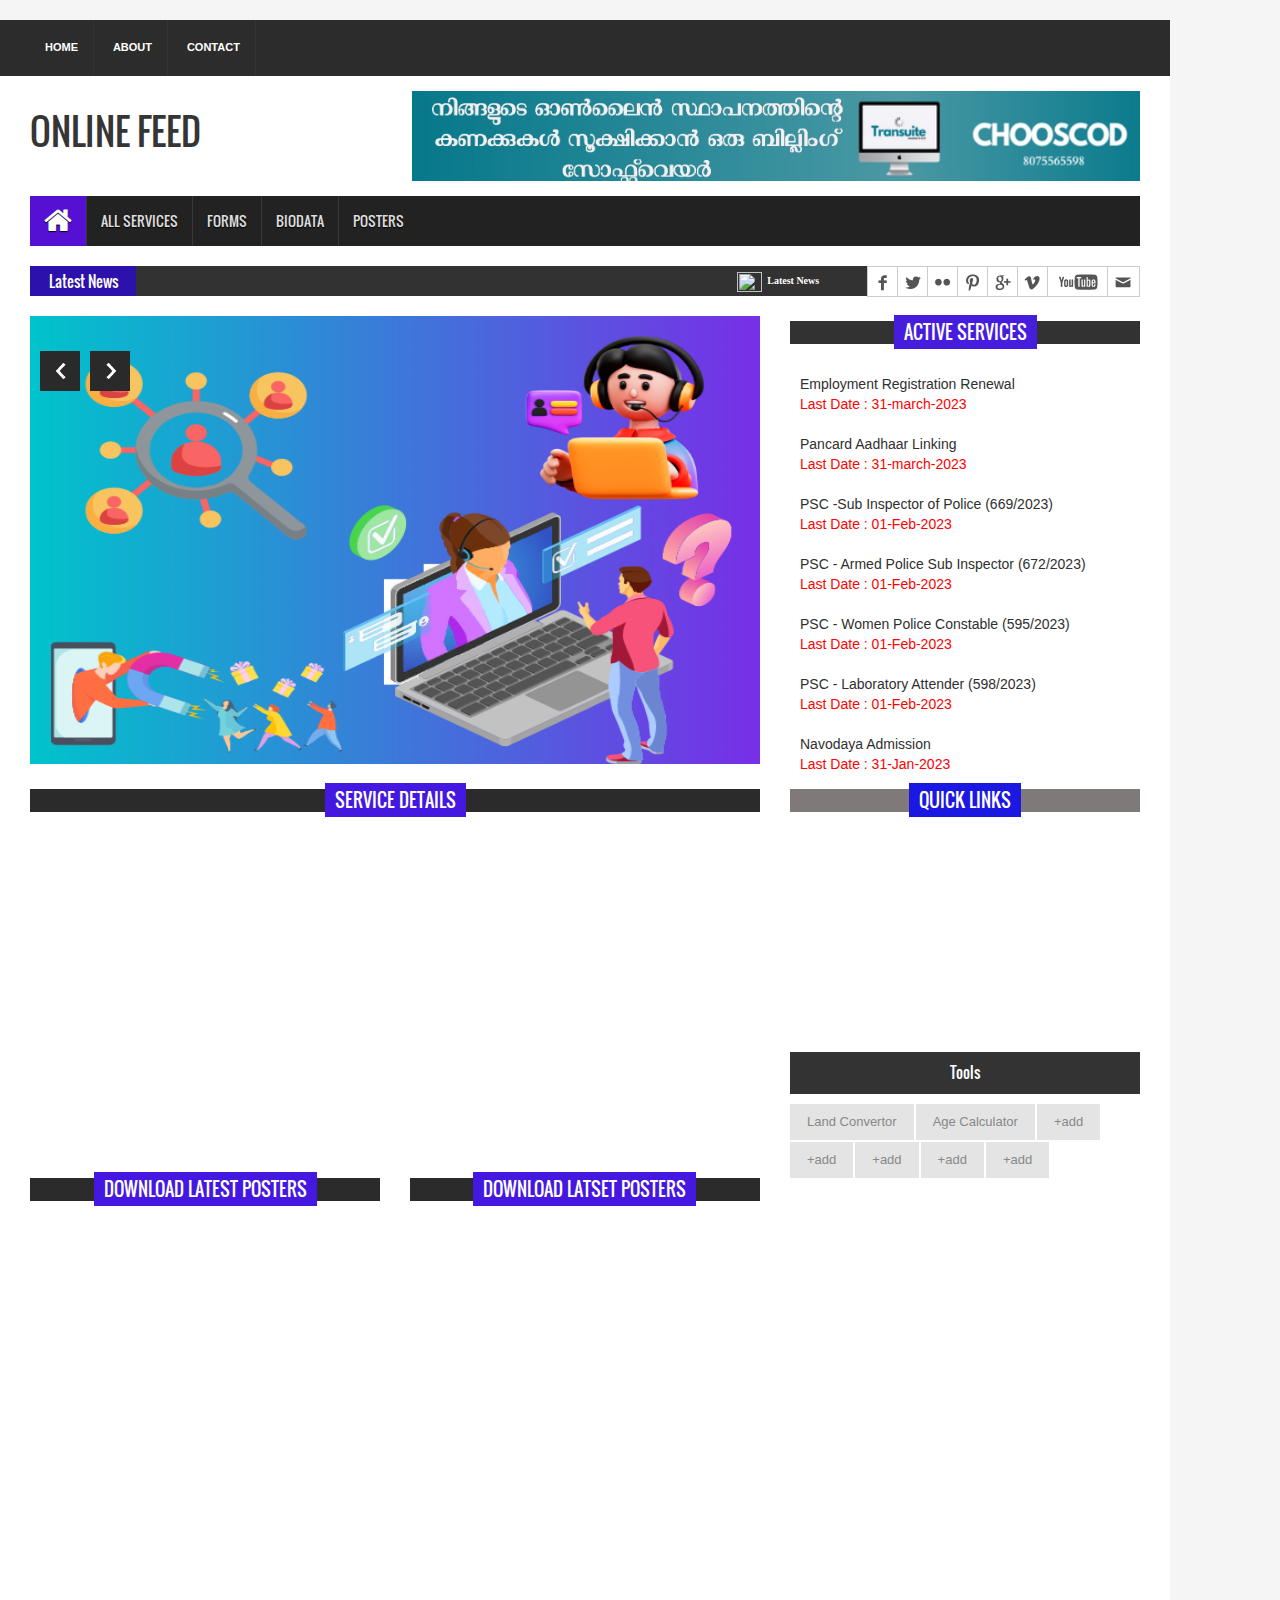
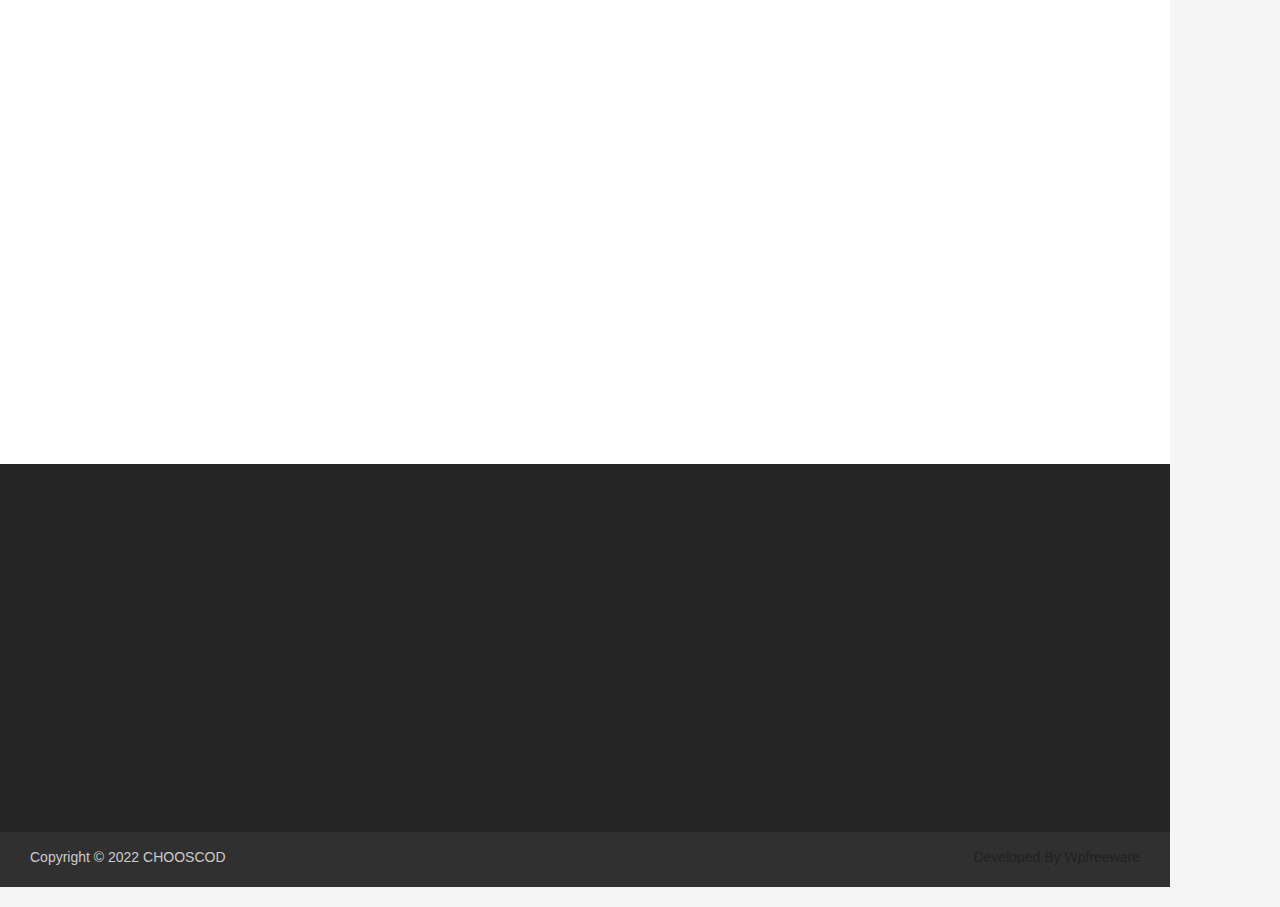
==== commit 08e1e1b5: "Update index.html" ====
--- a/index.html
+++ b/index.html
@@ -24,7 +24,7 @@
   <div id="status">&nbsp;</div>
 </div>
 <a class="scrollToTop" href="#"><i class="fa fa-angle-up"></i></a>
-<div class="container">
+<div style="margin: 0 0 0 0; padding: 0 0 0 0;" class="container">
   <header id="header">
     <div class="row">
       <div class="col-lg-12 col-md-12 col-sm-12">
@@ -435,4 +435,4 @@
 <script src="assets/js/jquery.fancybox.pack.js"></script> 
 <script src="assets/js/custom.js"></script>
 </body>
-</html>+</html>
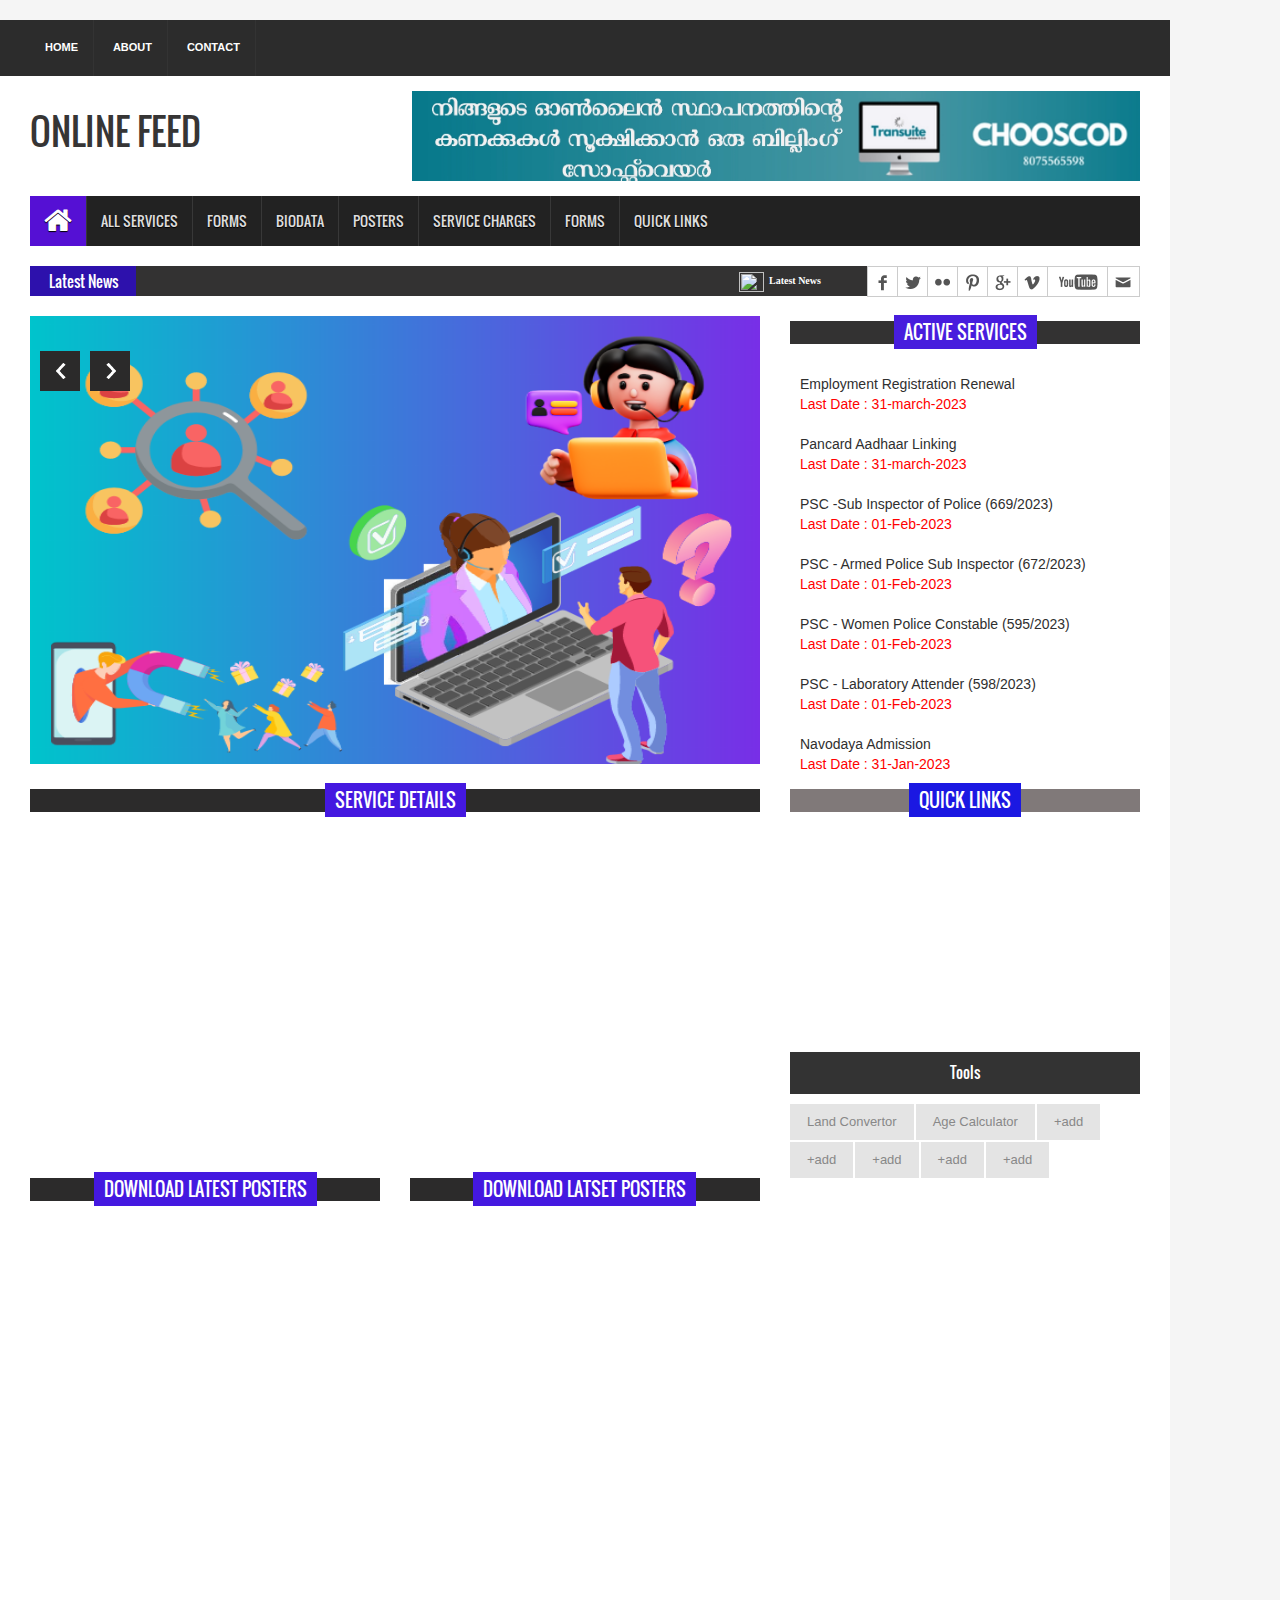
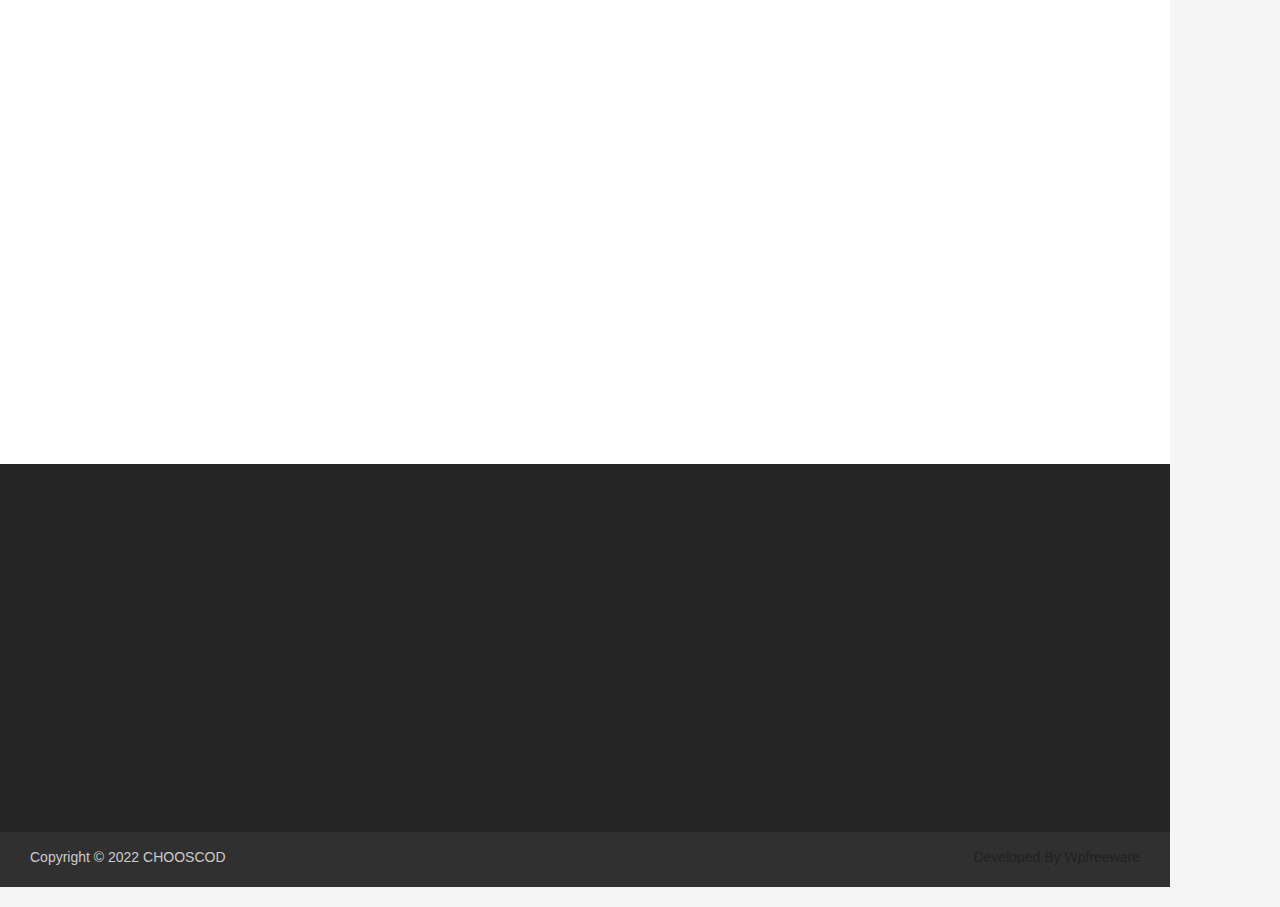
==== commit c8e900cb: "Update index.html" ====
--- a/index.html
+++ b/index.html
@@ -63,6 +63,9 @@
           </li>
           <li><a href="#">Biodata</a></li>
           <li><a href="#">Posters</a></li>
+          <li><a href="https://arun-goog.github.io/Service-Charge/">Service Charges</a></li>
+          <li><a href="https://arun-goog.github.io/forms/">Forms</a></li>
+          <li><a href="#">Quick Links</a></li>
          </ul>
       </div>
     </nav>
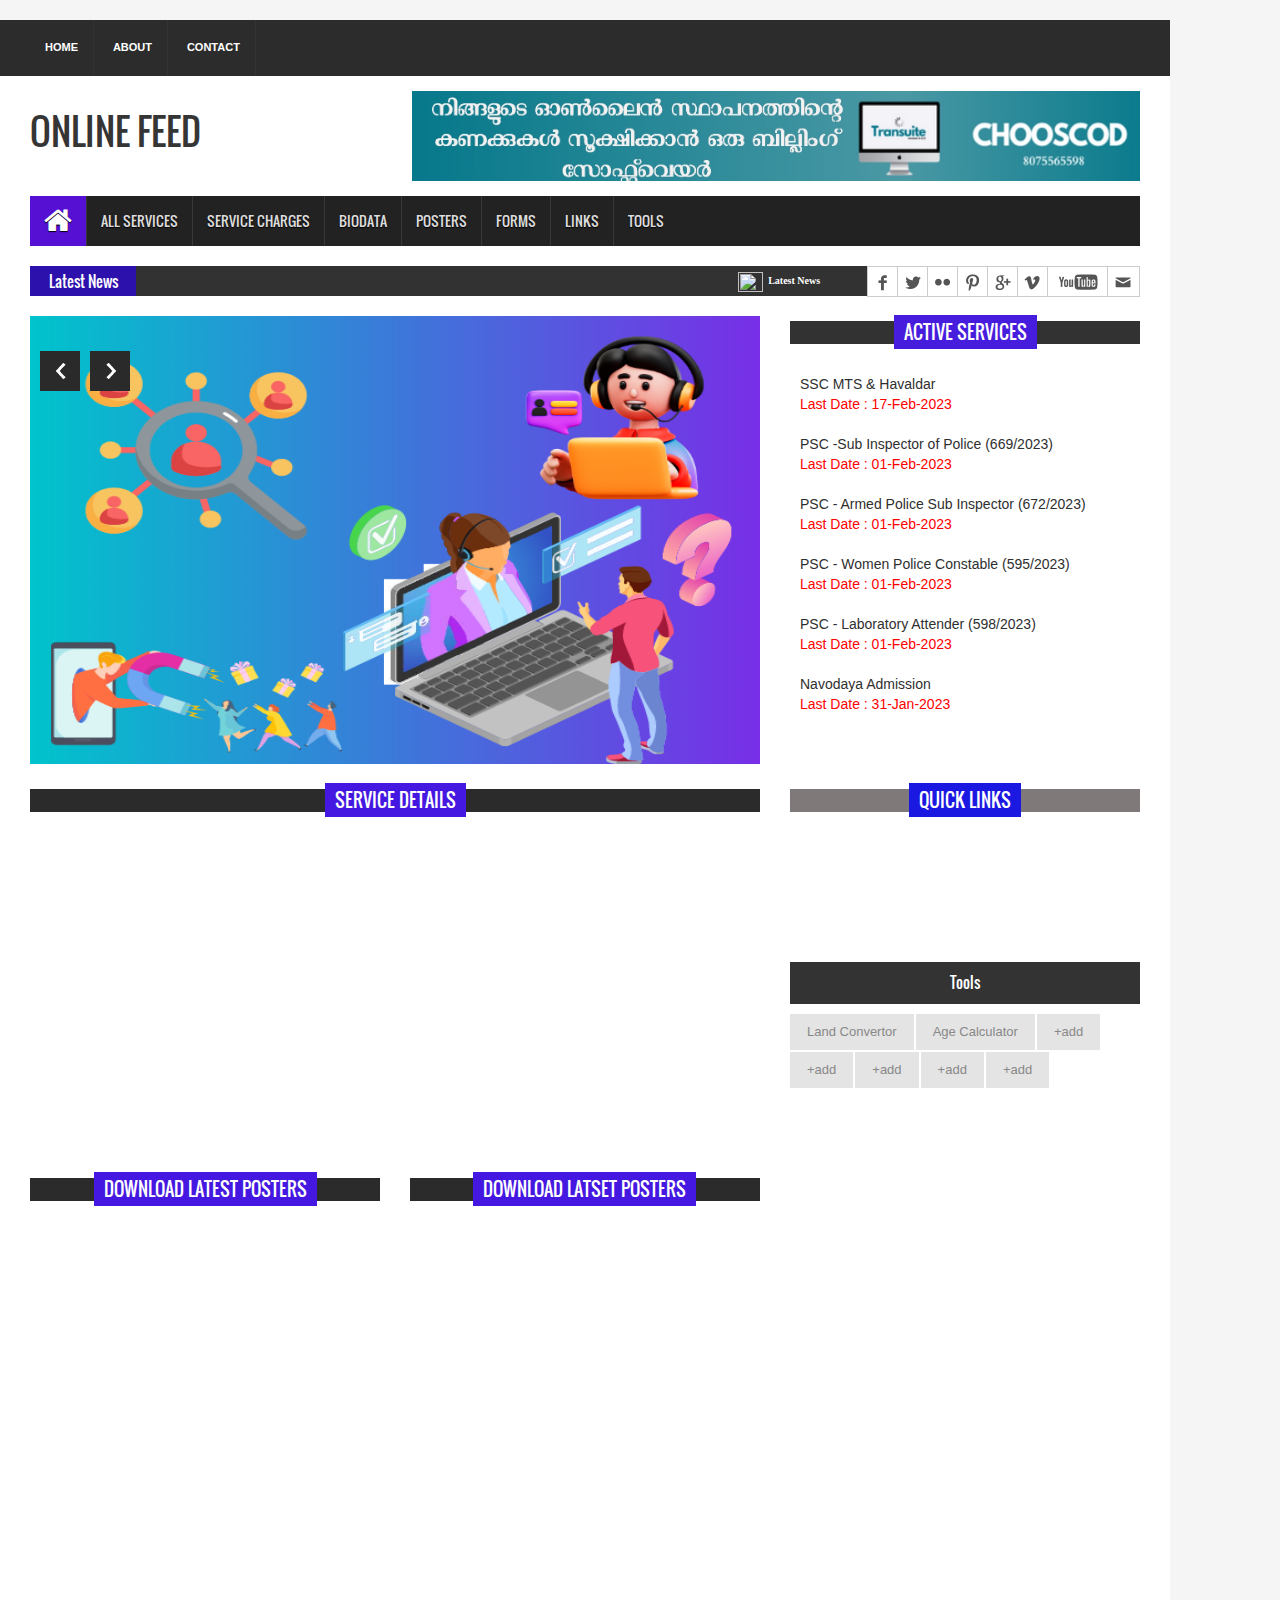
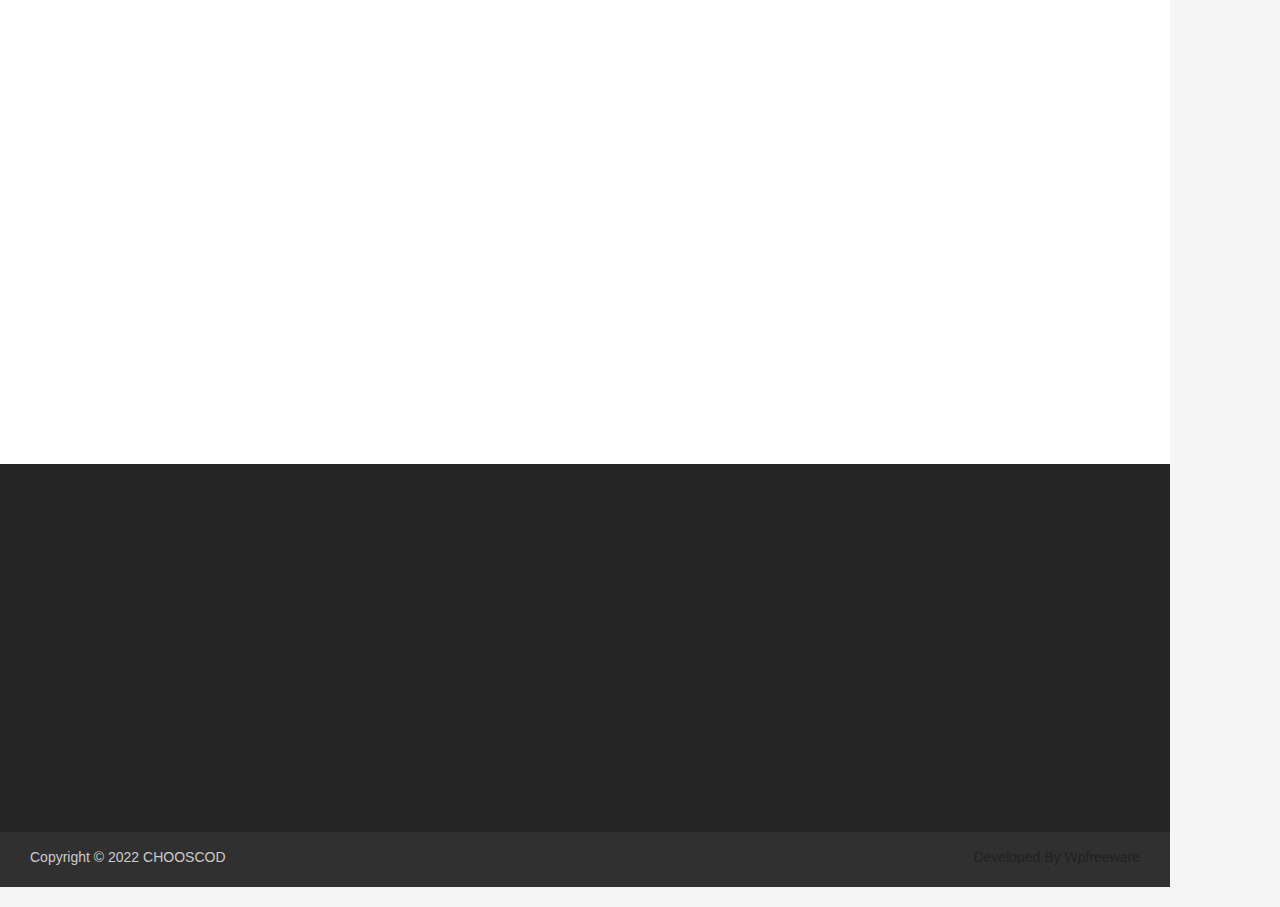
==== commit 55e5fd7b: "Add files via upload" ====
--- a/index.html
+++ b/index.html
@@ -19,7 +19,7 @@
 <script src="assets/js/respond.min.js"></script>
 <![endif]-->
 </head>
-<body>
+<body style="padding: 0; margin: 0;">
 <div id="preloader">
   <div id="status">&nbsp;</div>
 </div>
@@ -57,15 +57,13 @@
       <div id="navbar" class="navbar-collapse collapse">
         <ul class="nav navbar-nav main_nav">
           <li class="active"><a href="index.html"><span class="fa fa-home desktop-home"></span><span class="mobile-show">Home</span></a></li>
-          <li><a href="#">All services</a></li>
-          <li class="dropdown"> <a href="#" class="dropdown-toggle" data-toggle="dropdown" role="button" aria-expanded="false">Forms</a>
-            
-          </li>
-          <li><a href="#">Biodata</a></li>
-          <li><a href="#">Posters</a></li>
-          <li><a href="https://arun-goog.github.io/Service-Charge/">Service Charges</a></li>
-          <li><a href="https://arun-goog.github.io/forms/">Forms</a></li>
-          <li><a href="#">Quick Links</a></li>
+          <li><a href="services.html">All services</a></li>
+          <li><a href="charges.html">Service Charges</a></li>
+          <li><a href="biodata.html">Biodata</a></li>
+          <li><a href="posters.html">Posters</a></li> 
+          <li><a href="forms.html">Forms</a></li>
+          <li><a href="links.html">Links</a></li>
+          <li><a href="tools.html">Tools</a></li>
          </ul>
       </div>
     </nav>
@@ -125,34 +123,30 @@
           <div class="latest_post_container">
             <div id="prev-button"><i class="fa fa-chevron-up"></i></div>
             <ul class="latest_postnav">
+              
               <li>
                 <div class="media"> <a href="pages/single_page.html" class="media-left">  </a>
-                  <div class="media-body"> <a href="pages/single_page.html" class="catg_title"> Employment Registration Renewal <br><p style="color: red;">Last Date : 31-march-2023</p></a> </div>
+                  <div class="media-body"> <a href="#" class="catg_title"> SSC MTS & Havaldar <br><p style="color: red;">Last Date : 17-Feb-2023 </p></a> </div>
                 </div>
               </li>
               <li>
                 <div class="media"> <a href="pages/single_page.html" class="media-left">  </a>
-                  <div class="media-body"> <a href="pages/single_page.html" class="catg_title"> Pancard Aadhaar Linking <br><p style="color: red;">Last Date : 31-march-2023</p></a> </div>
+                  <div class="media-body"> <a href="https://thulasi.psc.kerala.gov.in/thulasi/" class="catg_title"> PSC -Sub Inspector of Police (669/2023) <br> <p style="color: red;">Last Date : 01-Feb-2023</p></a> </div>
+                </div>
+              </li>
+              <li>
+                <div class="media"> <a href="pages/single_page.html" class="media-left"> </a>
+                  <div class="media-body"> <a href="https://thulasi.psc.kerala.gov.in/thulasi/" class="catg_title"> PSC - Armed Police Sub Inspector (672/2023) <br><p style="color: red;">Last Date : 01-Feb-2023 </p></a> </div>
                 </div>
               </li>
               <li>
                 <div class="media"> <a href="pages/single_page.html" class="media-left">  </a>
-                  <div class="media-body"> <a href="pages/single_page.html" class="catg_title"> PSC -Sub Inspector of Police (669/2023) <br> <p style="color: red;">Last Date : 01-Feb-2023</p></a> </div>
-                </div>
-              </li>
-              <li>
-                <div class="media"> <a href="pages/single_page.html" class="media-left"> </a>
-                  <div class="media-body"> <a href="pages/single_page.html" class="catg_title"> PSC - Armed Police Sub Inspector (672/2023) <br><p style="color: red;">Last Date : 01-Feb-2023 </p></a> </div>
+                  <div class="media-body"> <a href="https://thulasi.psc.kerala.gov.in/thulasi/" class="catg_title"> PSC - Women Police Constable (595/2023)<br><p style="color: red;">Last Date : 01-Feb-2023 </p></a> </div>
                 </div>
               </li>
               <li>
                 <div class="media"> <a href="pages/single_page.html" class="media-left">  </a>
-                  <div class="media-body"> <a href="pages/single_page.html" class="catg_title"> PSC - Women Police Constable (595/2023)<br><p style="color: red;">Last Date : 01-Feb-2023 </p></a> </div>
-                </div>
-              </li>
-              <li>
-                <div class="media"> <a href="pages/single_page.html" class="media-left">  </a>
-                  <div class="media-body"> <a href="pages/single_page.html" class="catg_title"> PSC - Laboratory Attender (598/2023)<br><p style="color: red;">Last Date : 01-Feb-2023 </p></a> </div>
+                  <div class="media-body"> <a href="https://thulasi.psc.kerala.gov.in/thulasi/" class="catg_title"> PSC - Laboratory Attender (598/2023)<br><p style="color: red;">Last Date : 01-Feb-2023 </p></a> </div>
                 </div>
               </li>
               <li>
@@ -160,6 +154,7 @@
                   <div class="media-body"> <a href="https://cbseitms.rcil.gov.in/nvs/Index/Registration" class="catg_title"> Navodaya Admission <br><p style="color: red;">Last Date : 31-Jan-2023 </p></a> </div>
                 </div>
               </li>
+              
             </ul>
             <div id="next-button"><i class="fa  fa-chevron-down"></i></div>
           </div>
@@ -215,8 +210,8 @@
                 <h2><span>Download Latest Posters</span></h2>
                 <ul class="business_catgnav wow fadeInDown">
                   <li>
-                    <figure class="bsbig_fig"> <a href="pages/single_page.html" class="featured_img"> <img alt="" src="images/Employment Renewal.png"> <span class="overlay"></span> </a>
-                      <figcaption> <a href="pages/single_page.html">Click here to download</a> </figcaption>
+                    <figure class="bsbig_fig"> <a href="https://drive.google.com/file/d/18CAlKJzxttArB1bVvSQU4eWlvQ7XzEgj/view?usp=share_link" class="featured_img"> <img alt="" src="images/Employment Renewal.png"> <span class="overlay"></span> </a>
+                      <figcaption> <a href="https://drive.google.com/file/d/18CAlKJzxttArB1bVvSQU4eWlvQ7XzEgj/view?usp=share_link">Click here to download</a> </figcaption>
                       <p>Last Date : 31-march-2023</p>
                       <p>....</p>
                       </figure>
@@ -224,23 +219,23 @@
                 </ul>
                 <ul class="spost_nav">
                   <li>
-                    <div class="media wow fadeInDown"> <a href="pages/single_page.html" class="media-left"> <img alt="" src="images/psc_1.png"> </a>
-                      <div class="media-body"> <a href="pages/single_page.html" class="catg_title"> Click here to download</a> </div>
-                    </div>
-                  </li>
-                  <li>
-                    <div class="media wow fadeInDown"> <a href="pages/single_page.html" class="media-left"> <img alt="" src="images/psc_2.png"> </a>
-                      <div class="media-body"> <a href="pages/single_page.html" class="catg_title"> Click here to download</a> </div>
-                    </div>
-                  </li>
-                  <li>
-                    <div class="media wow fadeInDown"> <a href="pages/single_page.html" class="media-left"> <img alt="" src="images/psc_1.png"> </a>
-                      <div class="media-body"> <a href="pages/single_page.html" class="catg_title"> Click here to download</a> </div>
-                    </div>
-                  </li>
-                  <li>
-                    <div class="media wow fadeInDown"> <a href="pages/single_page.html" class="media-left"> <img alt="" src="images/psc_2.png"> </a>
-                      <div class="media-body"> <a href="pages/single_page.html" class="catg_title"> Click here to download</a> </div>
+                    <div class="media wow fadeInDown"> <a href="https://drive.google.com/file/d/1NwhIVRjxzIkyK1S_Cl87c0ev7g1RzxQ2/view?usp=share_link" class="media-left"> <img alt="" src="images/psc_1.png"> </a>
+                      <div class="media-body"> <a href="https://drive.google.com/file/d/1NwhIVRjxzIkyK1S_Cl87c0ev7g1RzxQ2/view?usp=share_link" class="catg_title"> Click here to download</a> </div>
+                    </div>
+                  </li>
+                  <li>
+                    <div class="media wow fadeInDown"> <a href="https://drive.google.com/file/d/1MdV2pftufW74UXU9KYaObdZwms0_pl-t/view?usp=share_link" class="media-left"> <img alt="" src="images/psc_2.png"> </a>
+                      <div class="media-body"> <a href="https://drive.google.com/file/d/1MdV2pftufW74UXU9KYaObdZwms0_pl-t/view?usp=share_link" class="catg_title"> Click here to download</a> </div>
+                    </div>
+                  </li>
+                  <li>
+                    <div class="media wow fadeInDown"> <a href="https://drive.google.com/file/d/1FnS5n7eJ-TSCiTUUBEiyOB4IWLNsy8bN/view?usp=share_link" class="media-left"> <img alt="" src="images/Lab.png"> </a>
+                      <div class="media-body"> <a href="https://drive.google.com/file/d/1FnS5n7eJ-TSCiTUUBEiyOB4IWLNsy8bN/view?usp=share_link" class="catg_title"> Click here to download</a> </div>
+                    </div>
+                  </li>
+                  <li>
+                    <div class="media wow fadeInDown"> <a href="https://drive.google.com/file/d/13TmJwf-TiNqreM0EWUV8BAyoqqDhY-Yk/view?usp=share_link" class="media-left"> <img alt="" src="images/ssc.png"> </a>
+                      <div class="media-body"> <a href="https://drive.google.com/file/d/13TmJwf-TiNqreM0EWUV8BAyoqqDhY-Yk/view?usp=share_link" class="catg_title"> Click here to download</a> </div>
                     </div>
                   </li>
                 </ul>
@@ -251,8 +246,8 @@
                 <h2><span>Download Latset Posters</span></h2>
                 <ul class="business_catgnav">
                   <li>
-                    <figure class="bsbig_fig wow fadeInDown"> <a href="pages/single_page.html" class="featured_img"> <img alt="" src="images/pan.png"> <span class="overlay"></span> </a>
-                      <figcaption> <a href="pages/single_page.html">Click here to download</a> </figcaption>
+                    <figure class="bsbig_fig wow fadeInDown"> <a href="https://drive.google.com/file/d/11f5b5pqoKz1yDjeqdTTNsvFfMPkIpoW6/view?usp=share_link" class="featured_img"> <img alt="" src="images/pan.jpg"> <span class="overlay"></span> </a>
+                      <figcaption> <a href="https://drive.google.com/file/d/11f5b5pqoKz1yDjeqdTTNsvFfMPkIpoW6/view?usp=share_link">Click here to download</a> </figcaption>
                       <p>Last Date : 31-march-2023</p>
                       <p>.....</p>
                     </figure>
@@ -284,7 +279,7 @@
             </div>
           </div>
         
-         
+          
         </div>
       </div>
       <div class="col-lg-4 col-md-4 col-sm-4">
@@ -294,39 +289,15 @@
             <ul class="spost_nav">
               <li>
                 <div class="media wow fadeInDown">
-                  <div class="media-body"> <a href="pages/single_page.html" class="catg_title"> Pancard Form</a> </div>
+                  <div class="media-body"> <a href="pages/single_page.html" class="catg_title"> Pancard Aadhaar linking <br><p style="color: red;">Last Date : 31-March-2023 </p></a> </div>
                 </div>
               </li>
               <li>
                 <div class="media wow fadeInDown"> 
-                  <div class="media-body"> <a href="https://drive.google.com/file/d/1GJQgGQZufGPGqF40W5OIy9WirguZeqFi/view?usp=share_link" class="catg_title"> Pancard Correction Form</a> </div>
-                </div>
-              </li>
-              <li>
-                <div class="media wow fadeInDown"> 
-                  <div class="media-body"> <a href="https://drive.google.com/file/d/1G5Q7Wsy_Gl66AX-JpyiyAKG_pZOyr30k/view?usp=share_link" class="catg_title"> Food and Safety Medical certificate</a> </div>
-                </div>
-              </li>
-              <li>
-                <div class="media wow fadeInDown"> 
-                  <div class="media-body"> <a href="https://drive.google.com/file/d/130Lyb-tBd4kwqt-XMLc324HFFeoFgQjb/view?usp=share_link" class="catg_title"> Community Affidavit</a> </div>
-                </div>
-              </li>
-              <li>
-                <div class="media wow fadeInDown"> 
-                  <div class="media-body"> <a href="https://drive.google.com/file/d/1Lj1lha8_qg6dkCuMhFWu3MHv1wgH25C7/view?usp=share_link" class="catg_title"> Possession Affidavit</a> </div>
-                </div>
-              </li>
-              <li>
-                <div class="media wow fadeInDown"> 
-                  <div class="media-body"> <a href="https://drive.google.com/file/d/1GJQgGQZufGPGqF40W5OIy9WirguZeqFi/view?usp=share_link" class="catg_title"> Noncreamy Layer Affidavit</a> </div>
-                </div>
-              </li>
-              <li>
-                <div class="media wow fadeInDown"> 
-                  <div class="media-body"> <a href="hhttps://drive.google.com/file/d/1_AY_f2uH_8yQHr5j6e-3yagylrNOb-Ku/view?usp=share_link" class="catg_title"> KSEB form</a> </div>
-                </div>
-              </li>
+                  <div class="media-body"> <a href="https://drive.google.com/file/d/1GJQgGQZufGPGqF40W5OIy9WirguZeqFi/view?usp=share_link" class="catg_title">Employment Registration Renewal <br><p style="color: red;">Last Date : 31-March-2023 </p></a> </div>
+                </div>
+              </li>
+              
             </ul>
           </div>
           <div class="single_sidebar">
@@ -380,24 +351,24 @@
           </div>
           <div class="single_sidebar wow fadeInDown">
             <h2><span>Useful Products</span></h2>
-            <a class="sideAdd" href="#"><img src="images/add_img.jpg" alt=""></a> </div>
+            <a class="sideAdd" href="#"><img src="images/ad.jpg" alt=""></a> </div>
           <div class="single_sidebar wow fadeInDown">
             <h2><span>Other Extensions</span></h2>
             <select class="catgArchive">
               <option>Select Category</option>
-              <option>Life styles</option>
-              <option>Sports</option>
-              <option>Technology</option>
-              <option>Treads</option>
+              <option>+add</option>
+              <option>+add</option>
+              <option>+add</option>
+              <option>+add</option>
             </select>
           </div>
           <div class="single_sidebar wow fadeInDown">
             <h2><span>Links</span></h2>
             <ul>
-              <li><a href="#">Blog</a></li>
-              <li><a href="#">Rss Feed</a></li>
-              <li><a href="#">Login</a></li>
-              <li><a href="#">Life &amp; Style</a></li>
+              <li><a href="#">+add</a></li>
+              <li><a href="#">+add</a></li>
+              <li><a href="#">+add</a></li>
+              
             </ul>
           </div>
         </aside>
@@ -438,4 +409,4 @@
 <script src="assets/js/jquery.fancybox.pack.js"></script> 
 <script src="assets/js/custom.js"></script>
 </body>
-</html>
+</html>--- a/assets/css/style.css
+++ b/assets/css/style.css
@@ -9,7 +9,7 @@
 License URI: http://www.gnu.org/licenses/gpl-2.0.html
 */
 
-body{background:#f5f5f5}
+body{background:#f5f5f5 ; padding: 0; margin: 0;}
 ul{padding:0; margin:0; list-style:none}
 a{text-decoration:none; color:#2f2f2f}
 a:hover{color:#646464; text-decoration:none}
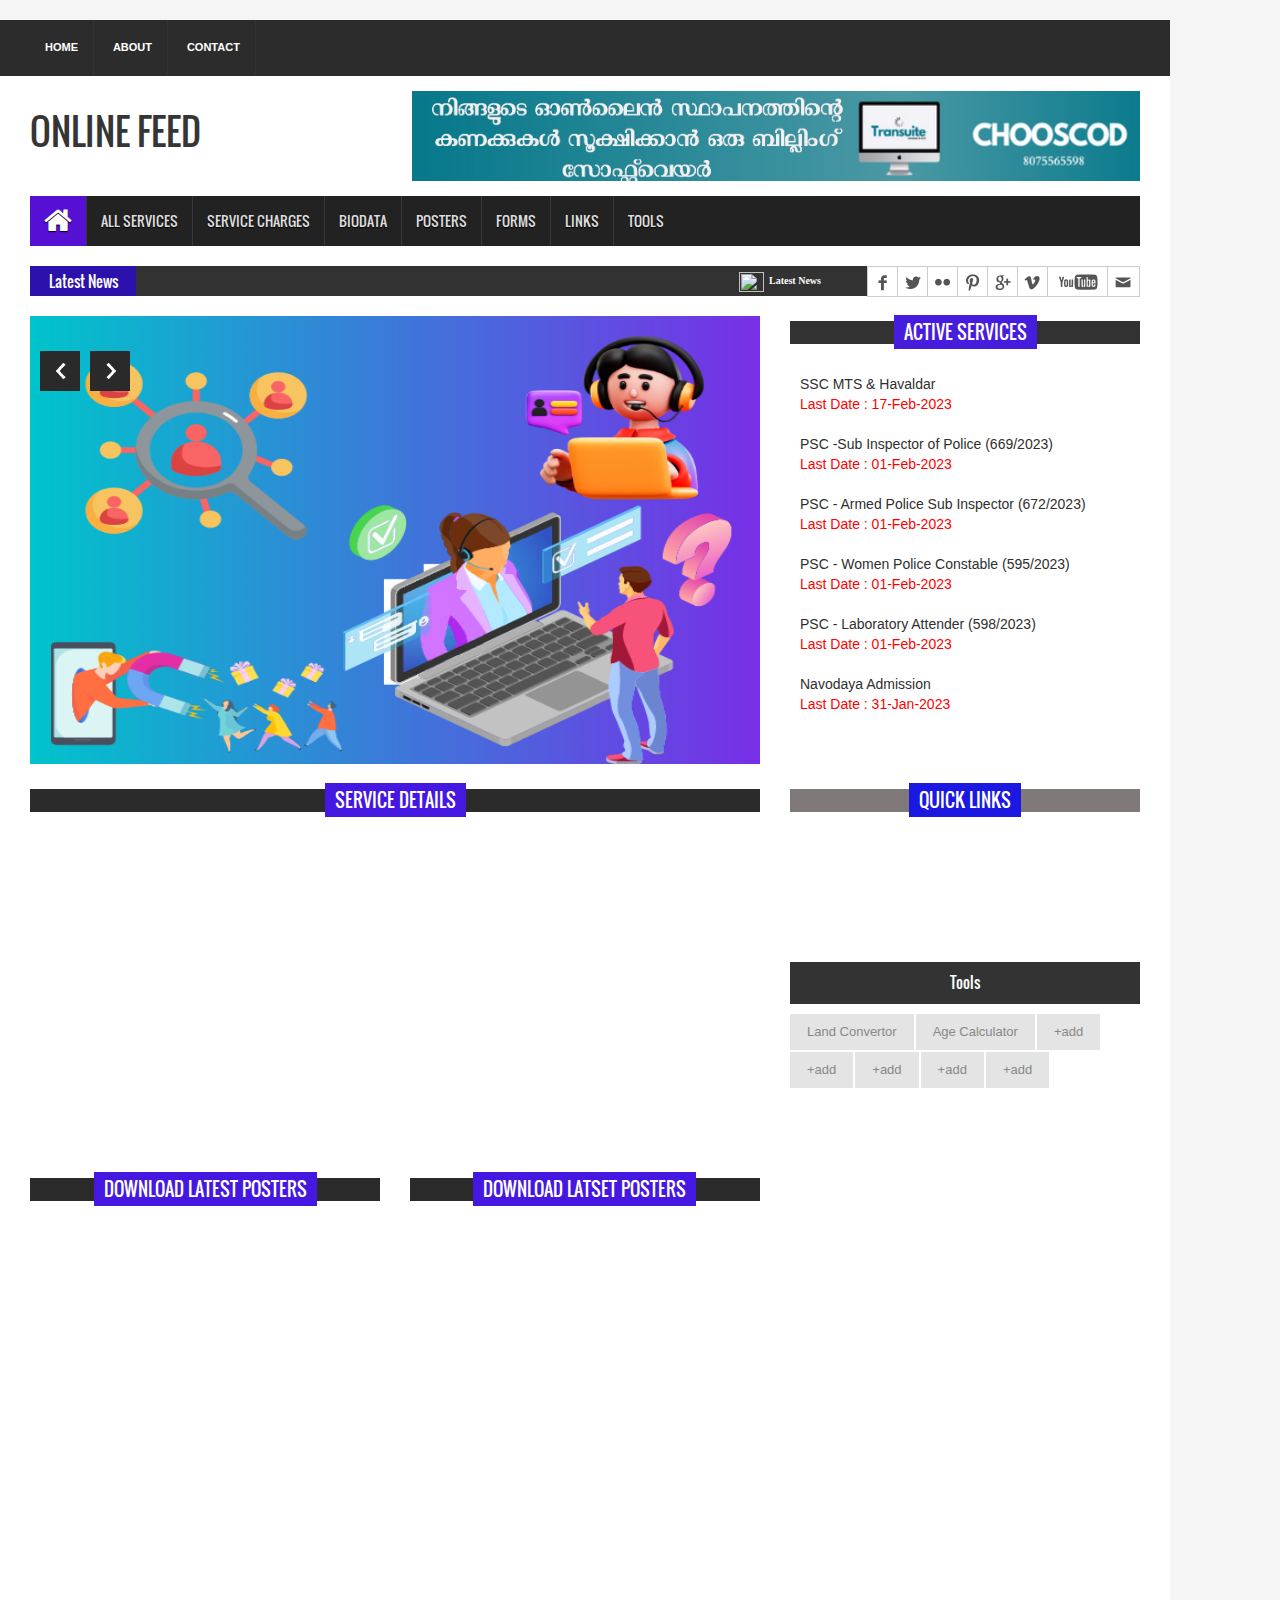
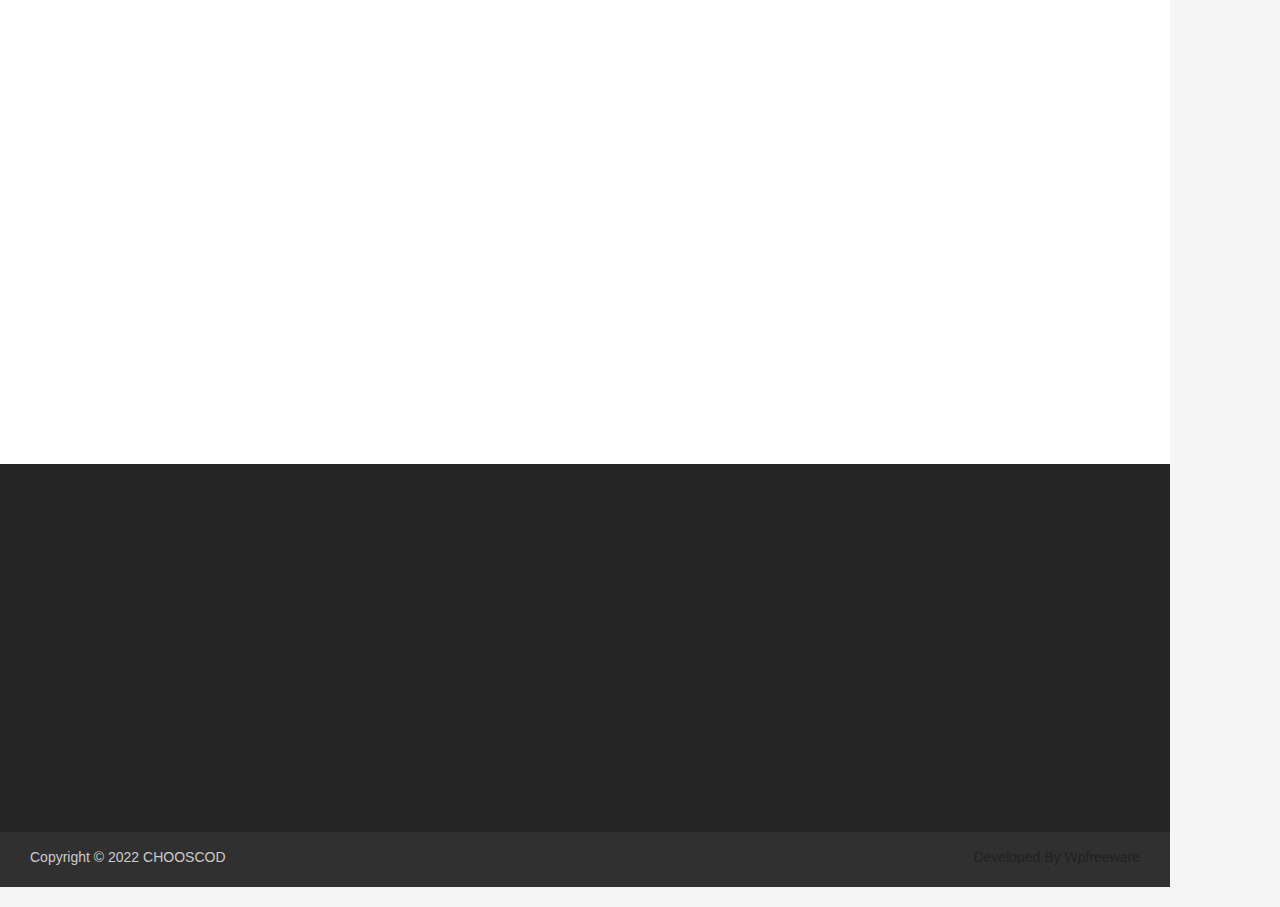
==== commit 1a2e1b74: "Update index.html" ====
--- a/index.html
+++ b/index.html
@@ -33,7 +33,7 @@
             <ul class="top_nav">
               <li><a href="index.html">Home</a></li>
               <li><a href="#">About</a></li>
-              <li><a href="pages/contact.html">Contact</a></li>
+              <li><a href="#footer">Contact</a></li>
             </ul>
           </div>
           <div class="header_top_right">
@@ -409,4 +409,4 @@
 <script src="assets/js/jquery.fancybox.pack.js"></script> 
 <script src="assets/js/custom.js"></script>
 </body>
-</html>+</html>
